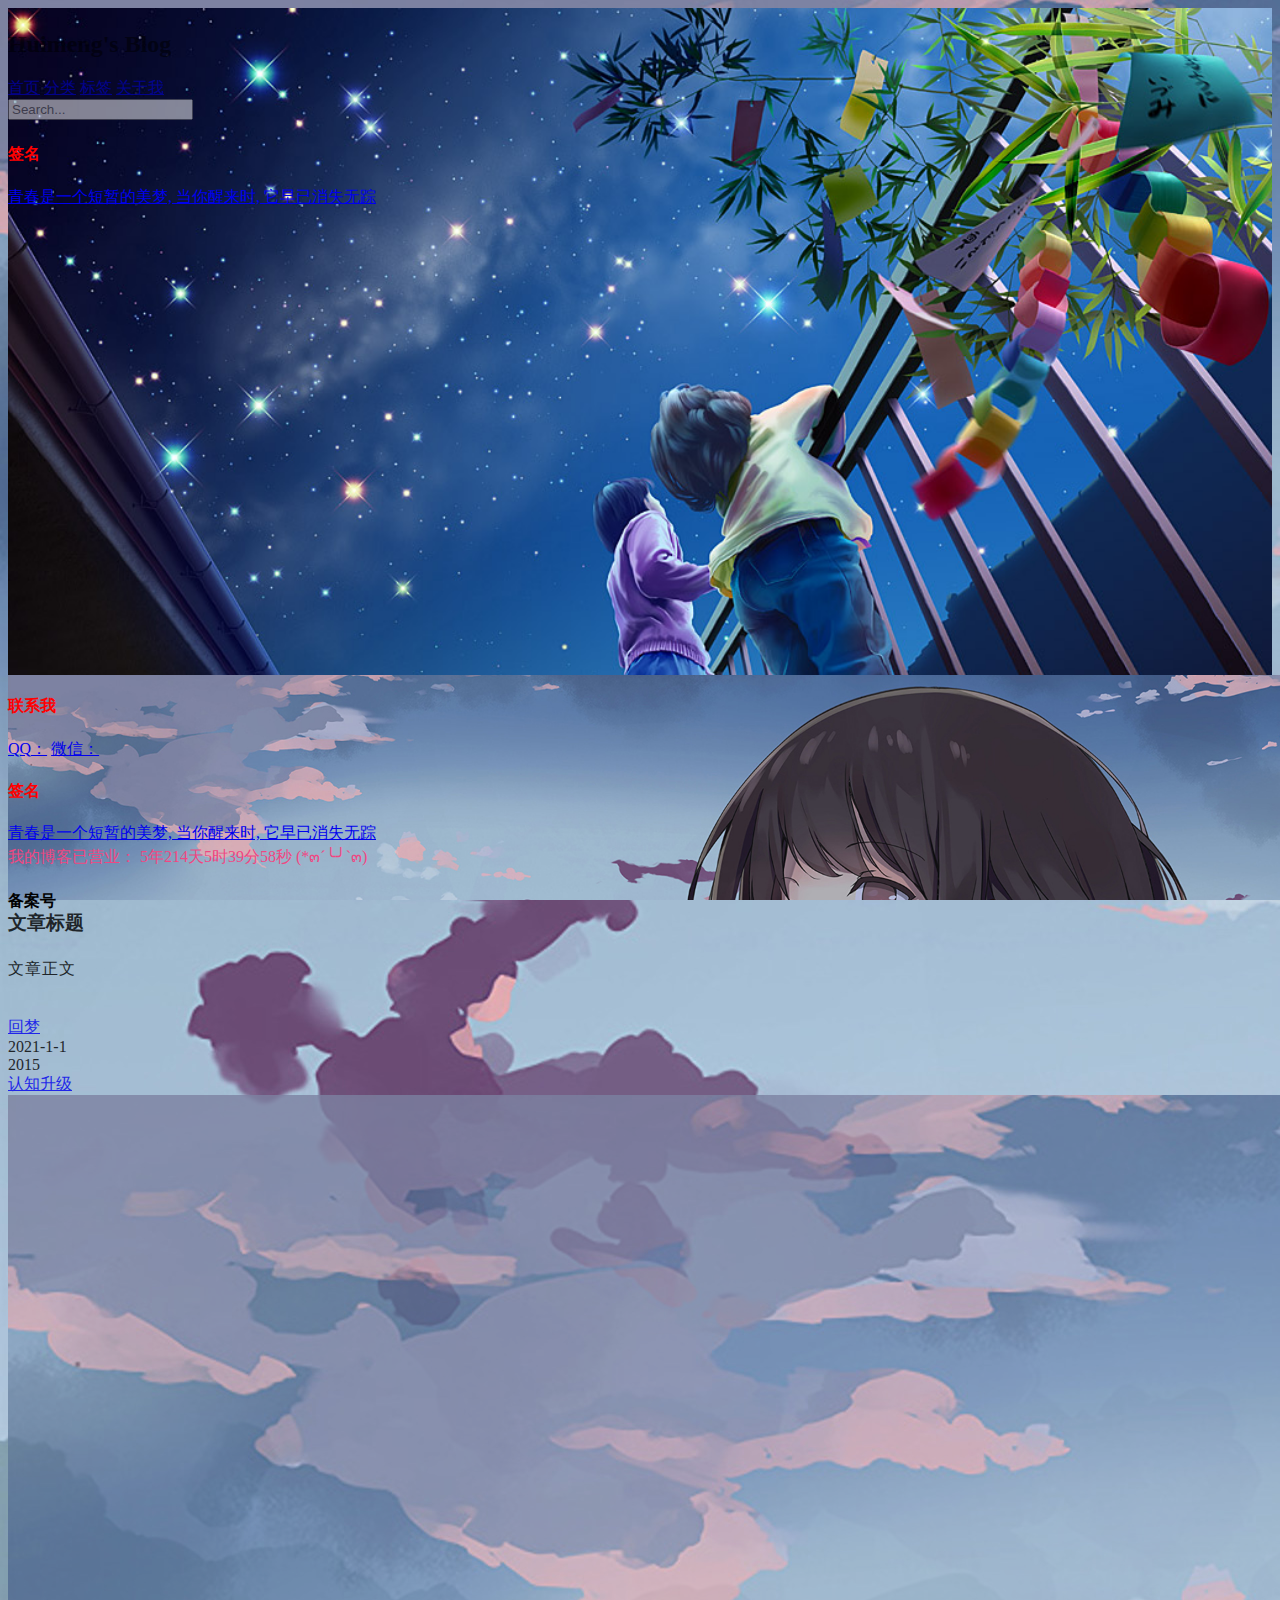
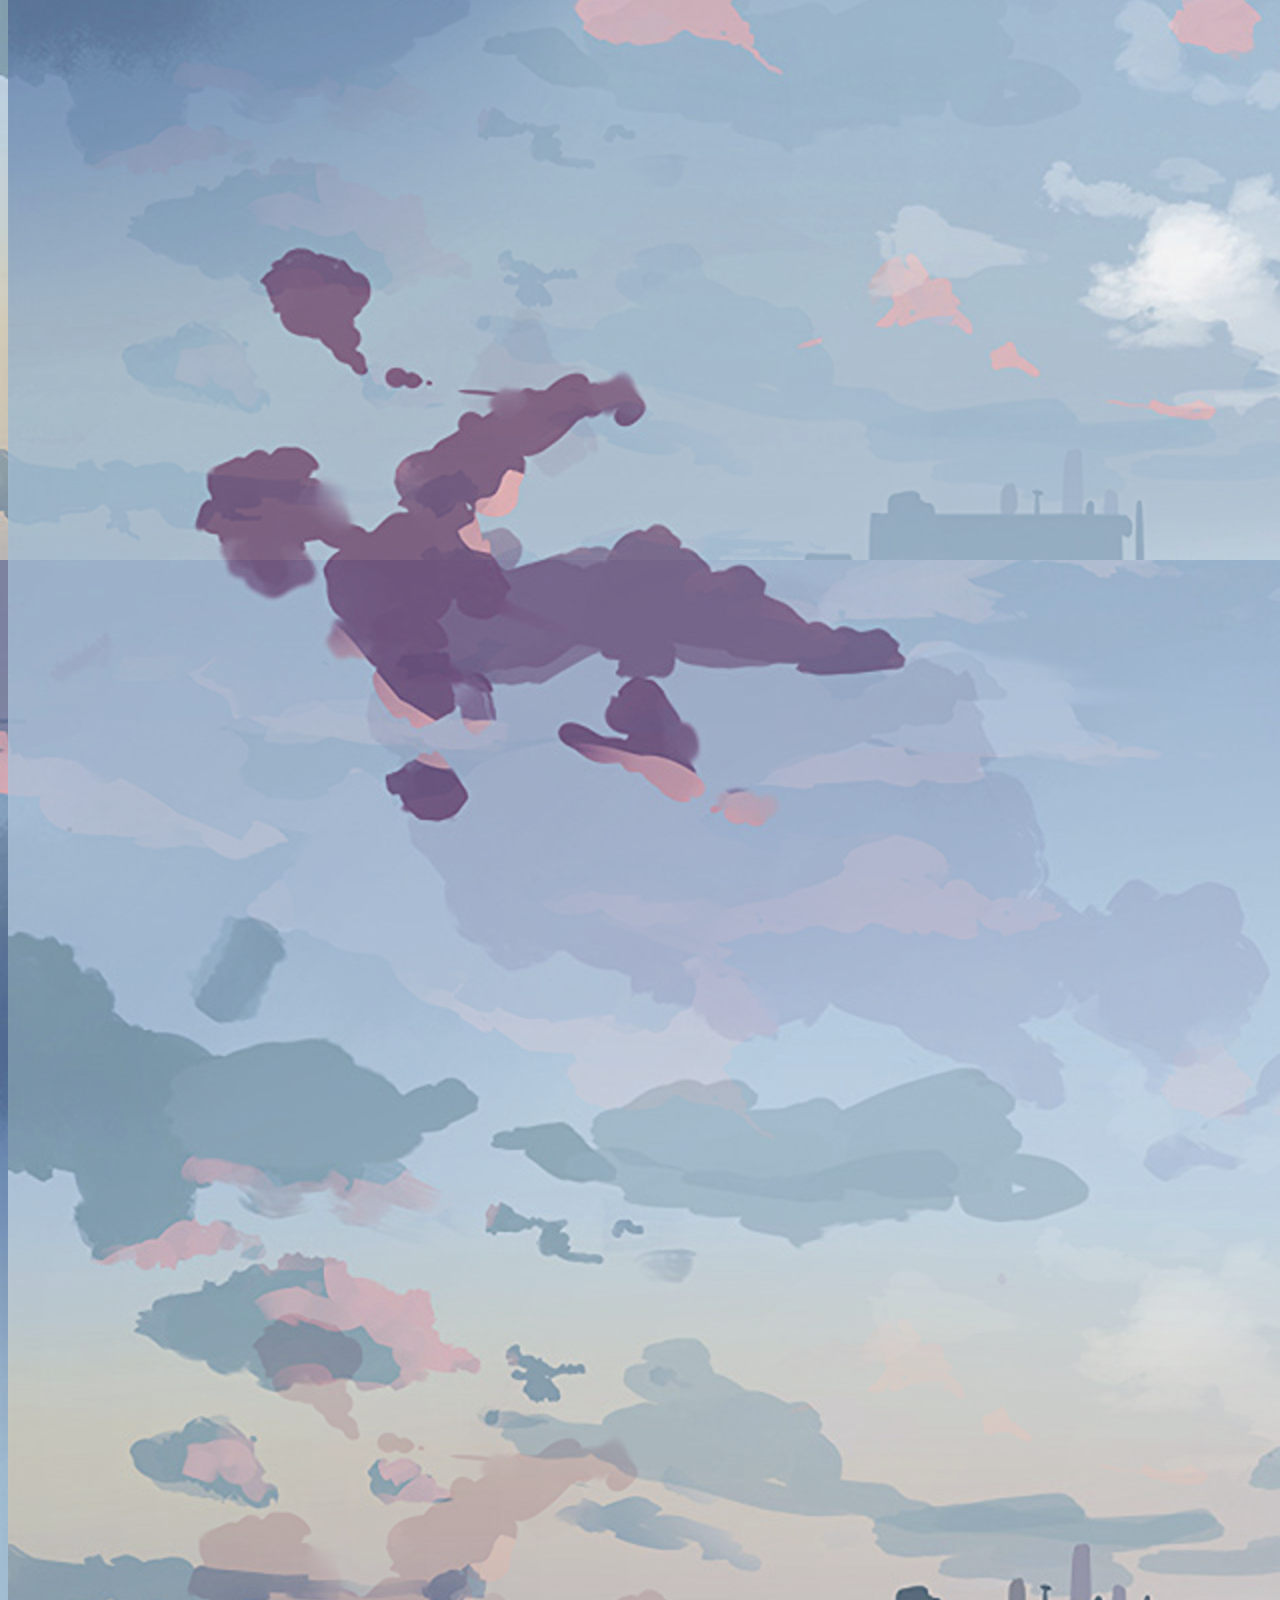
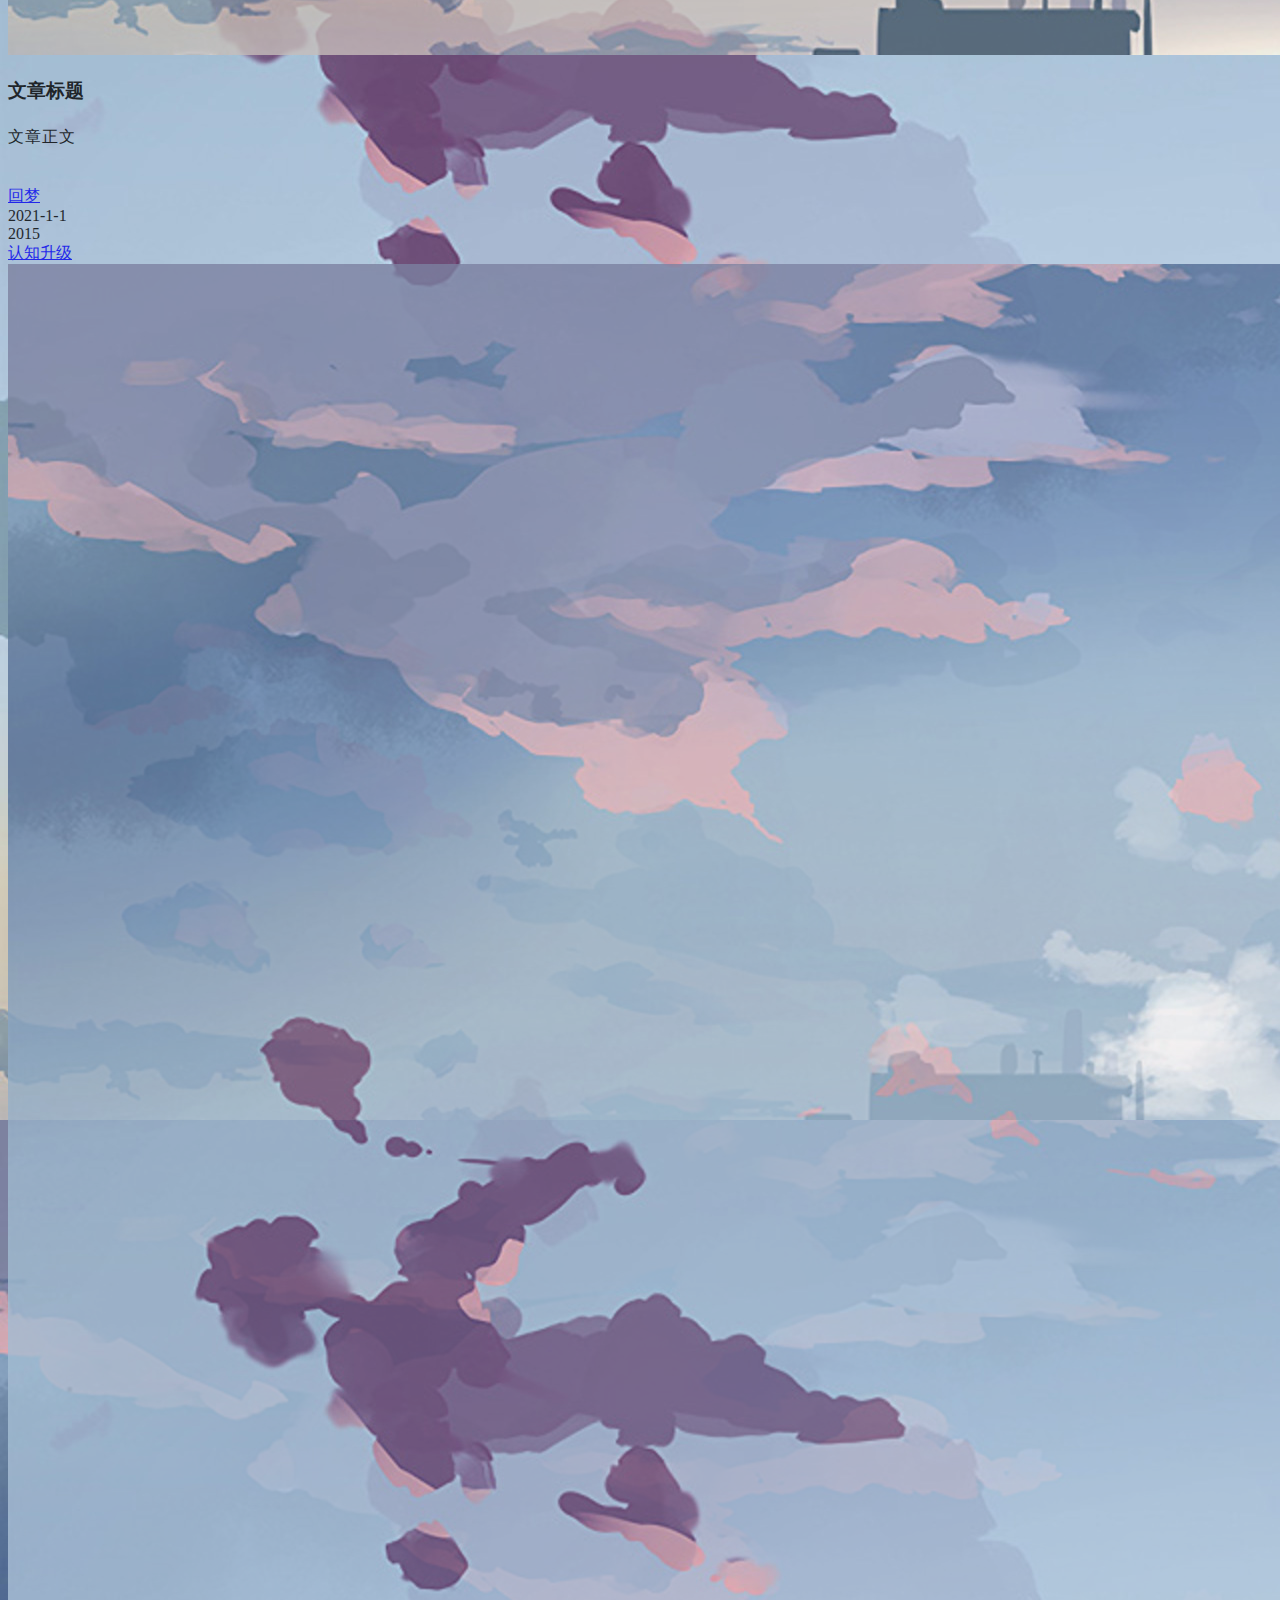
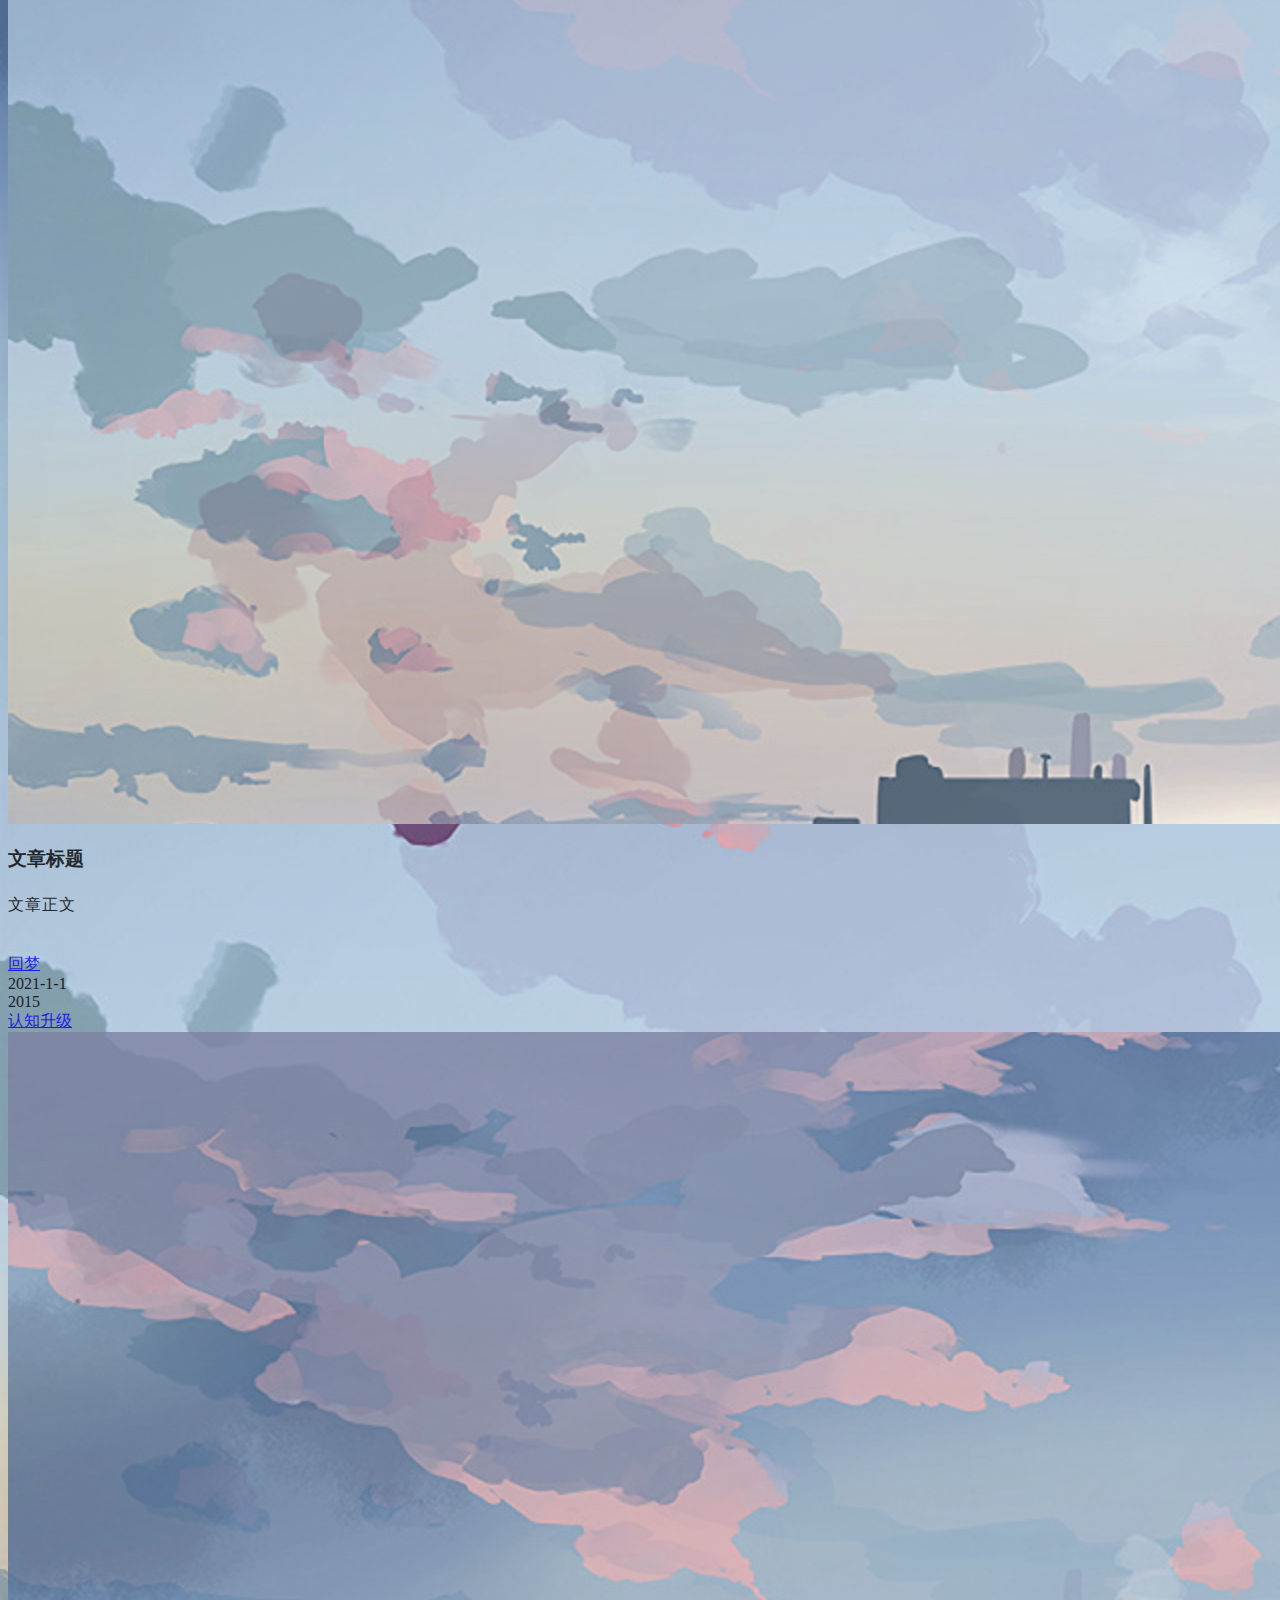
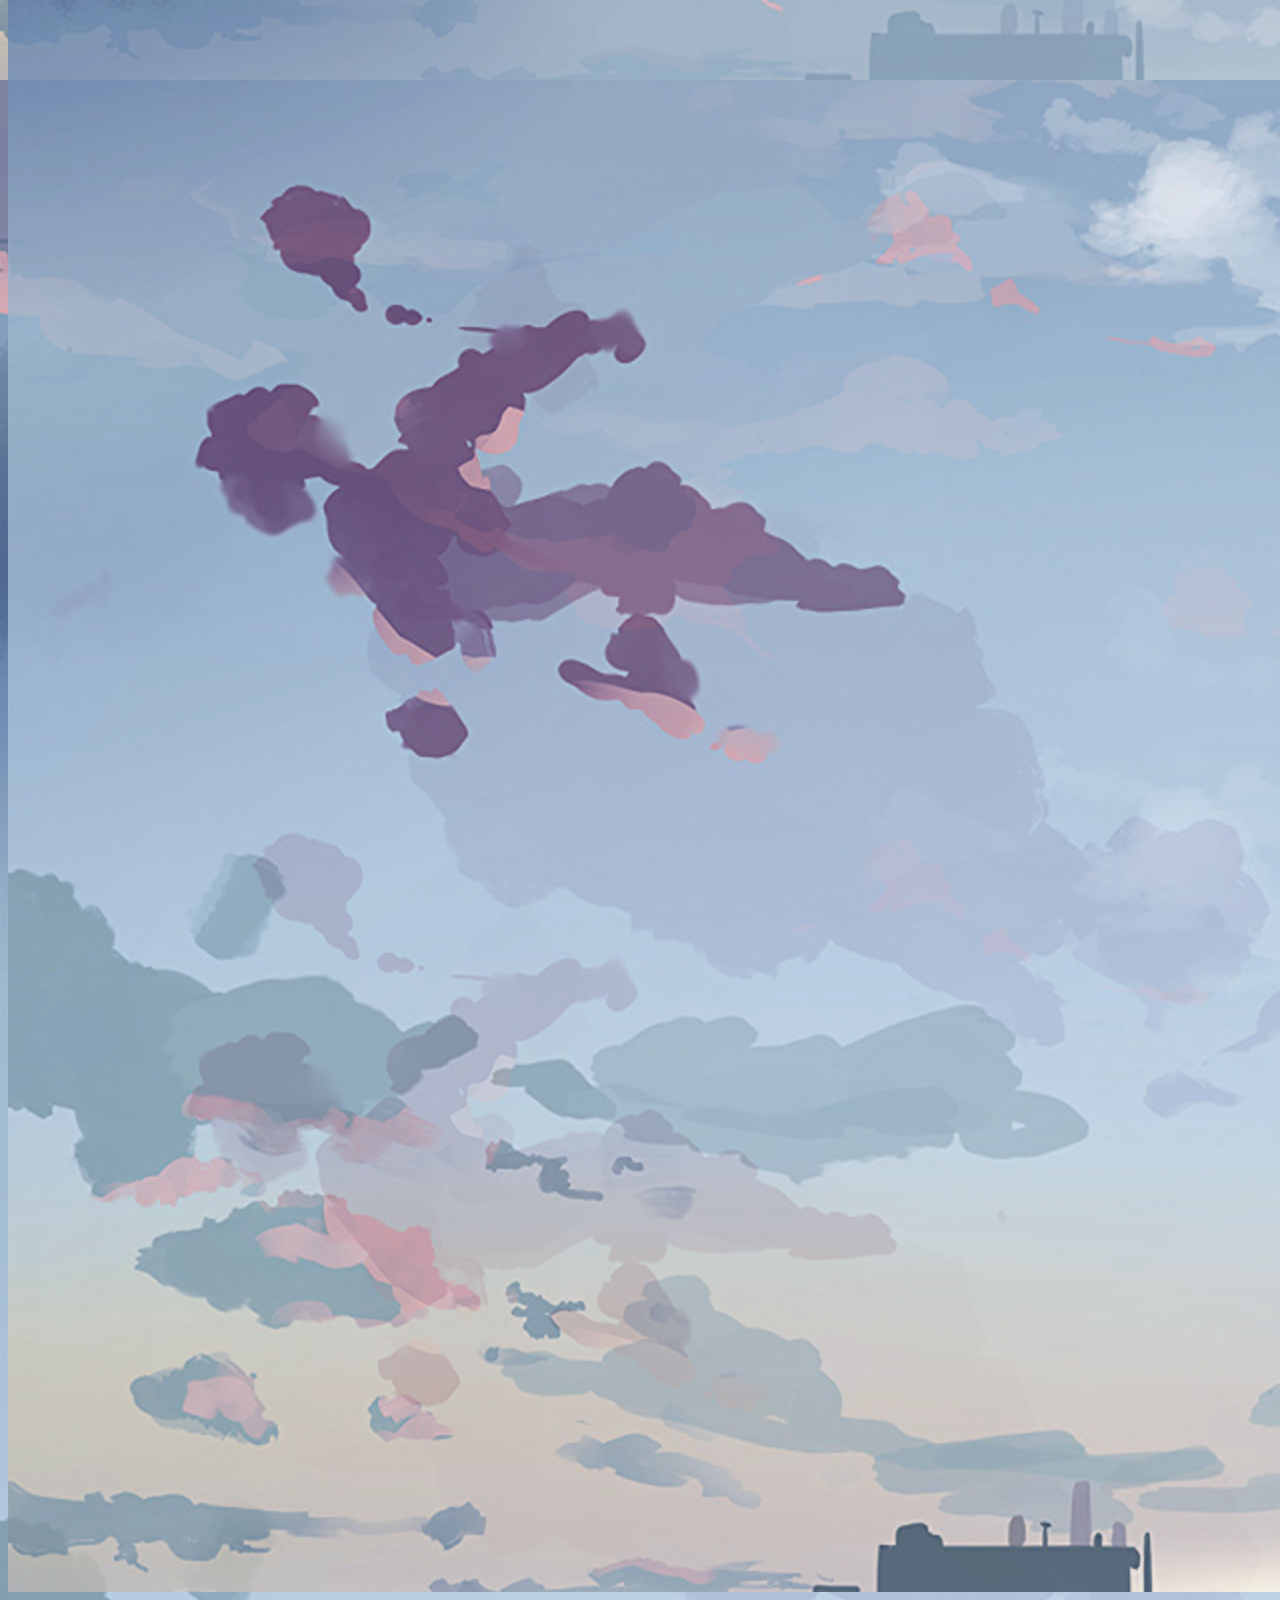
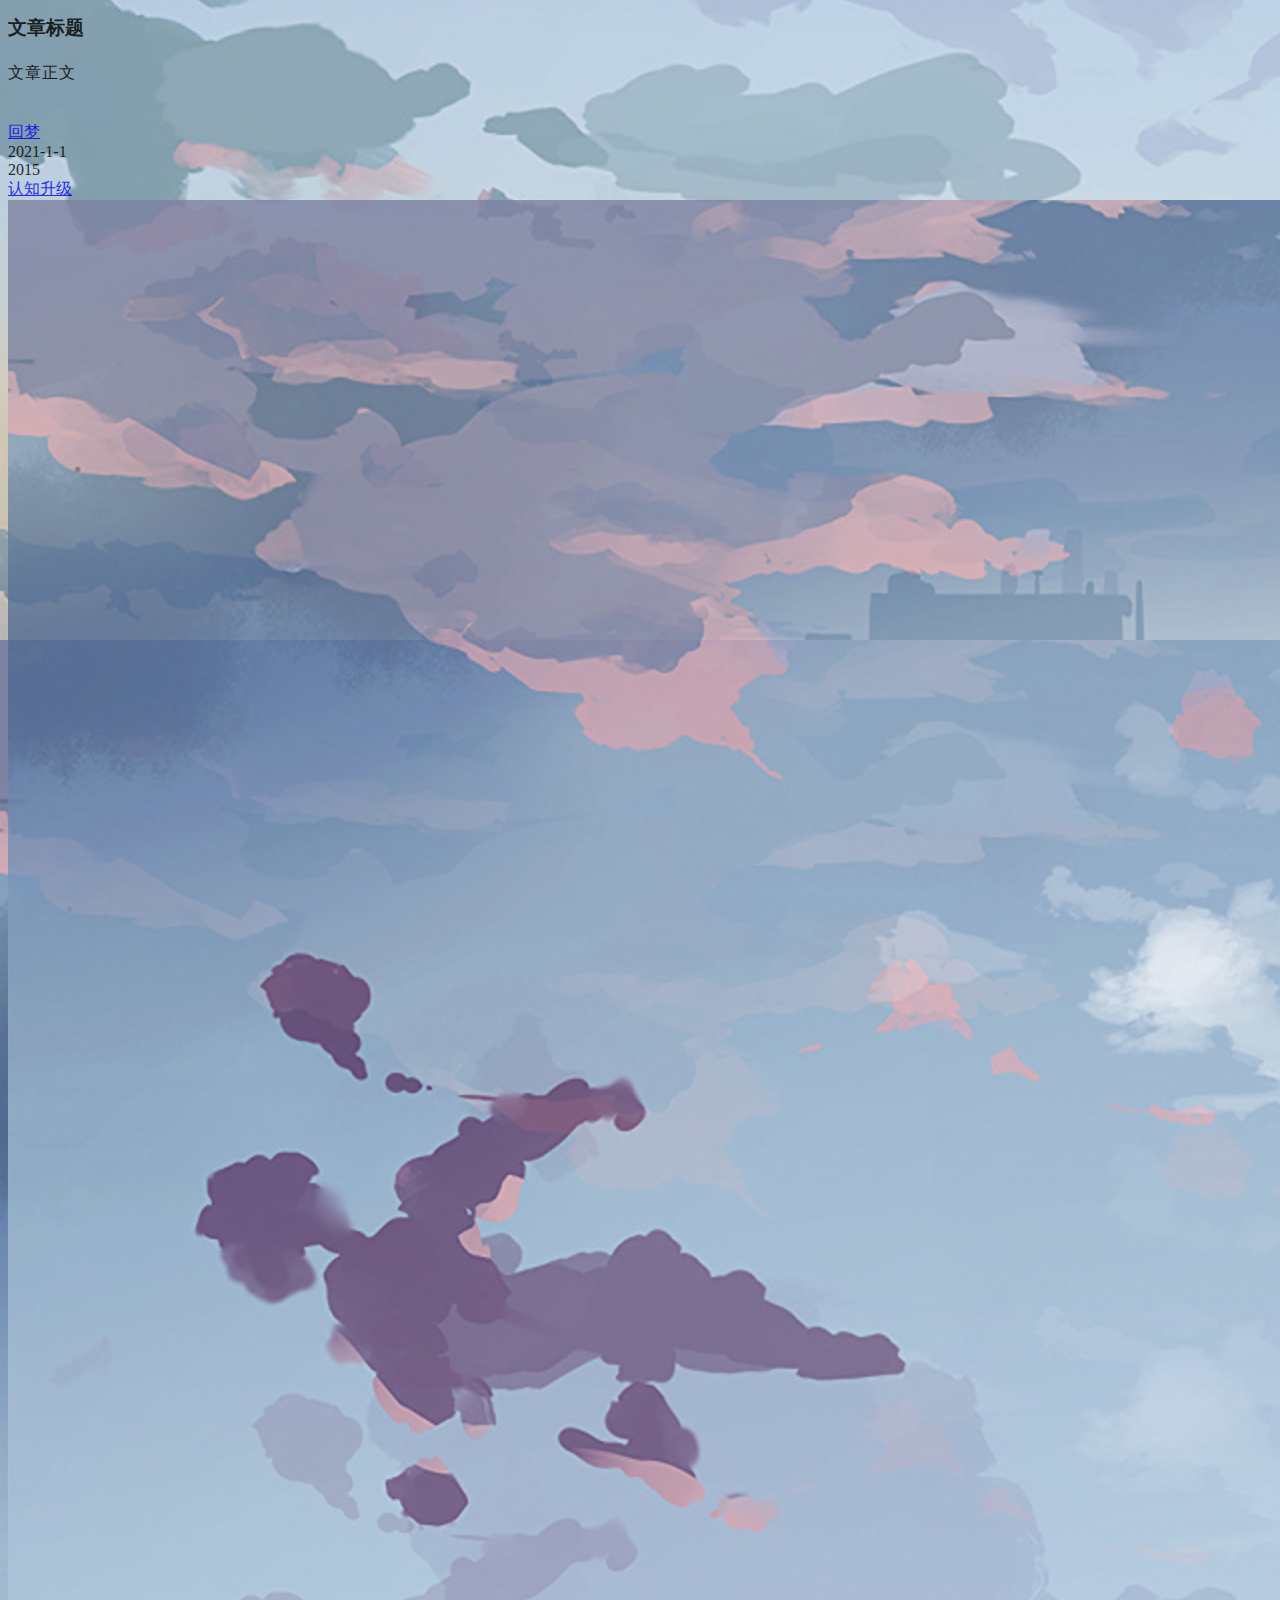
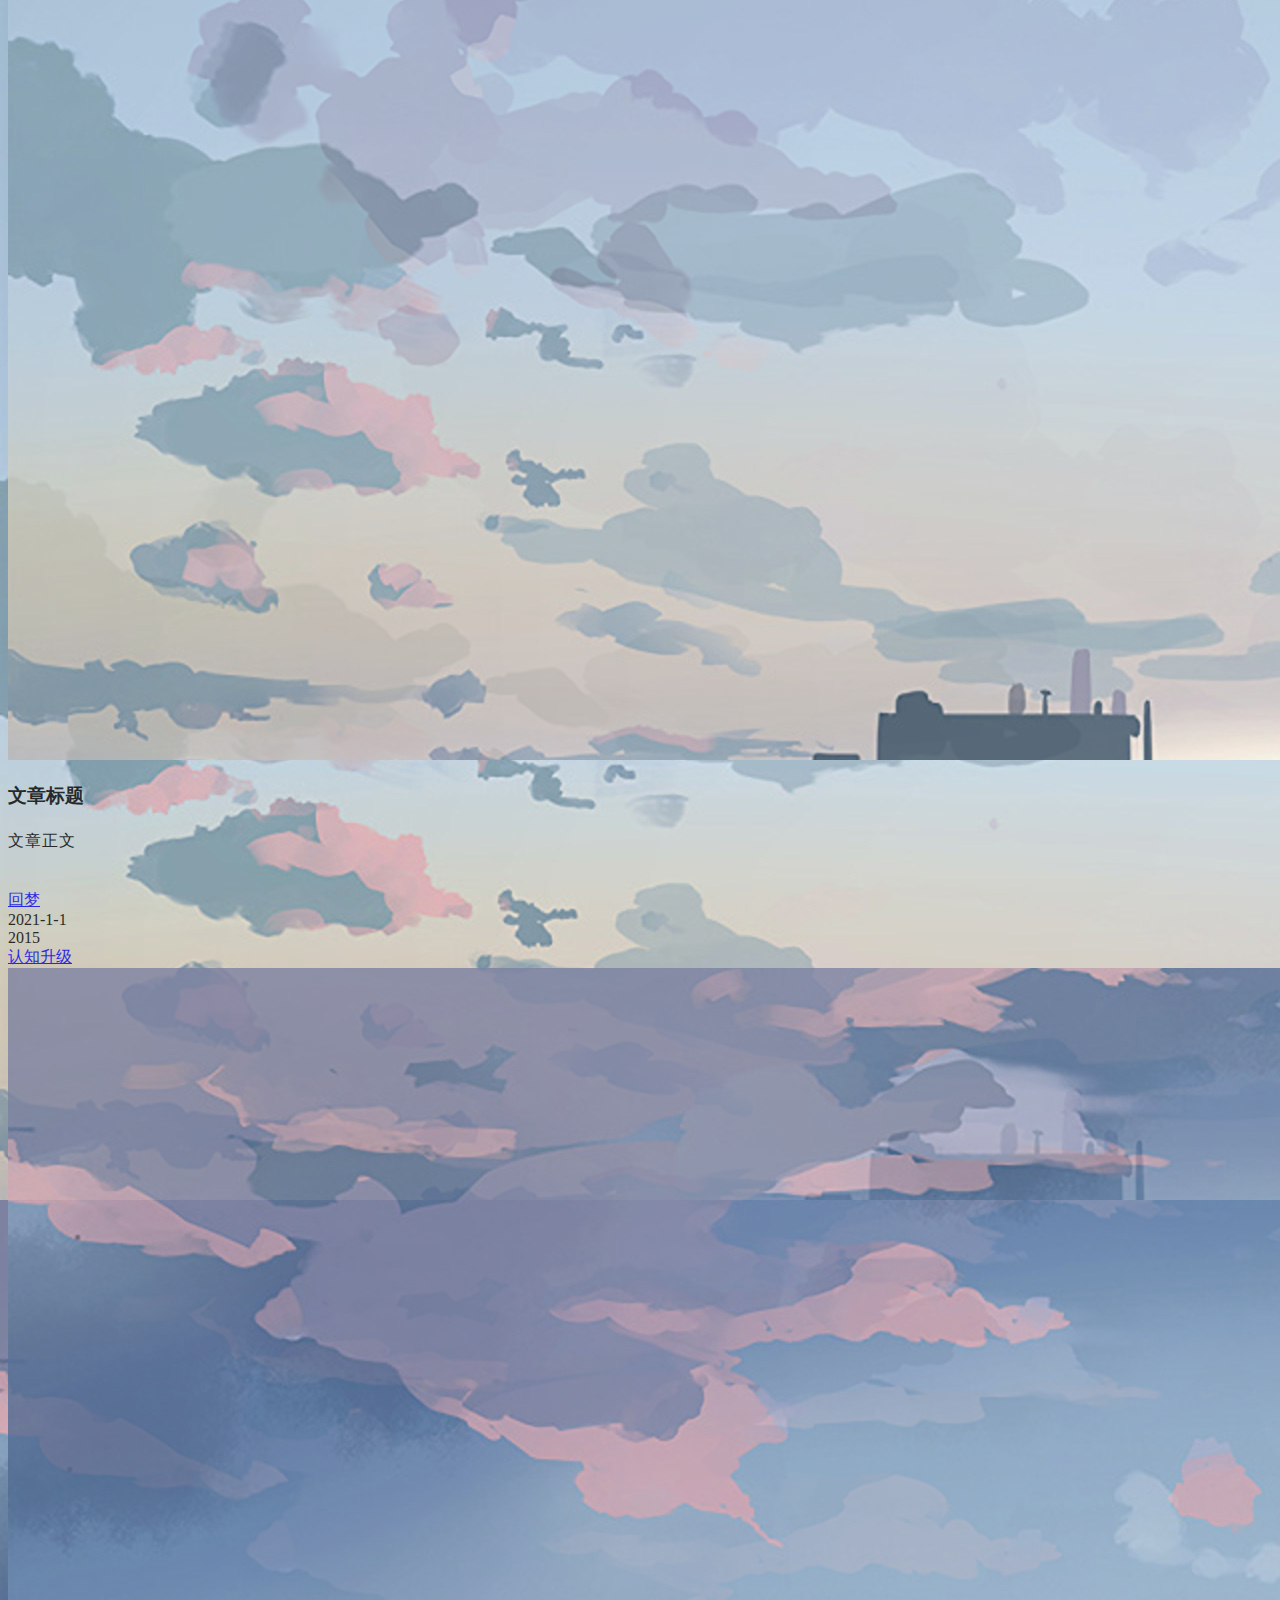
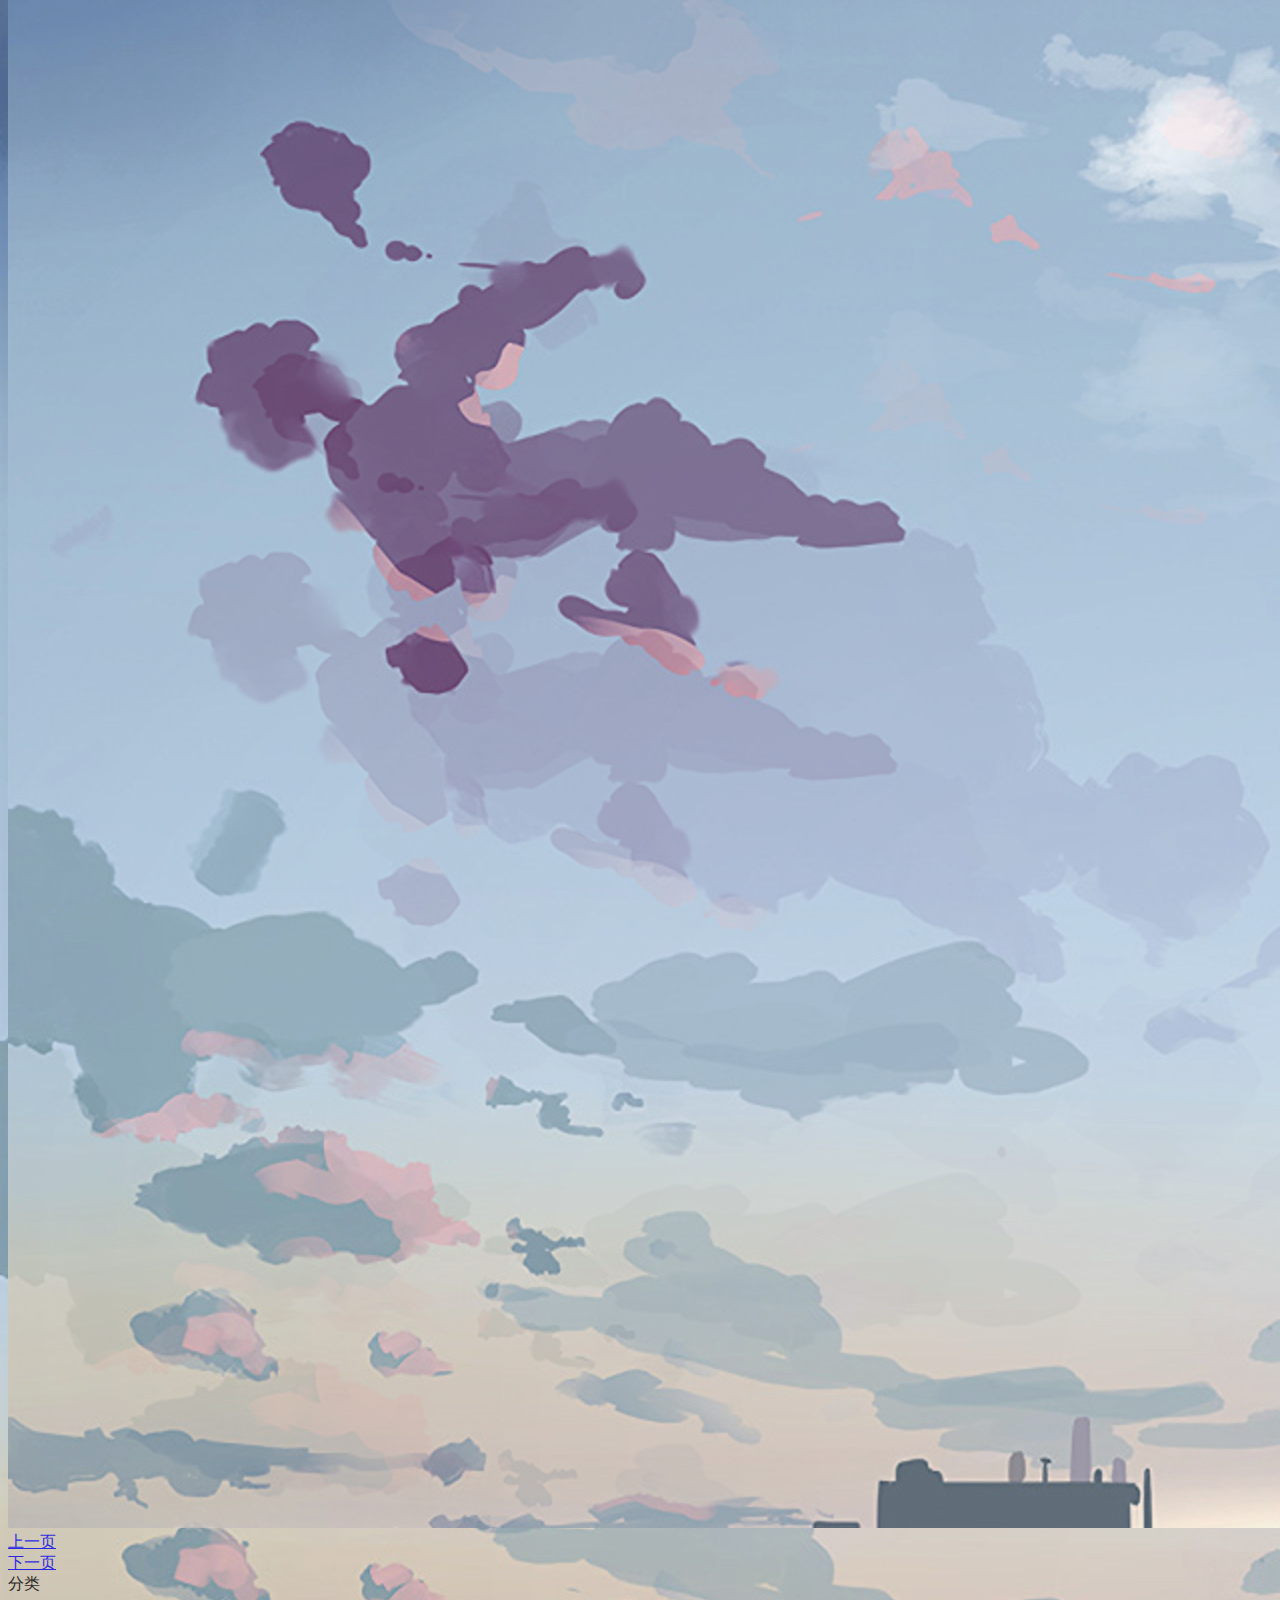
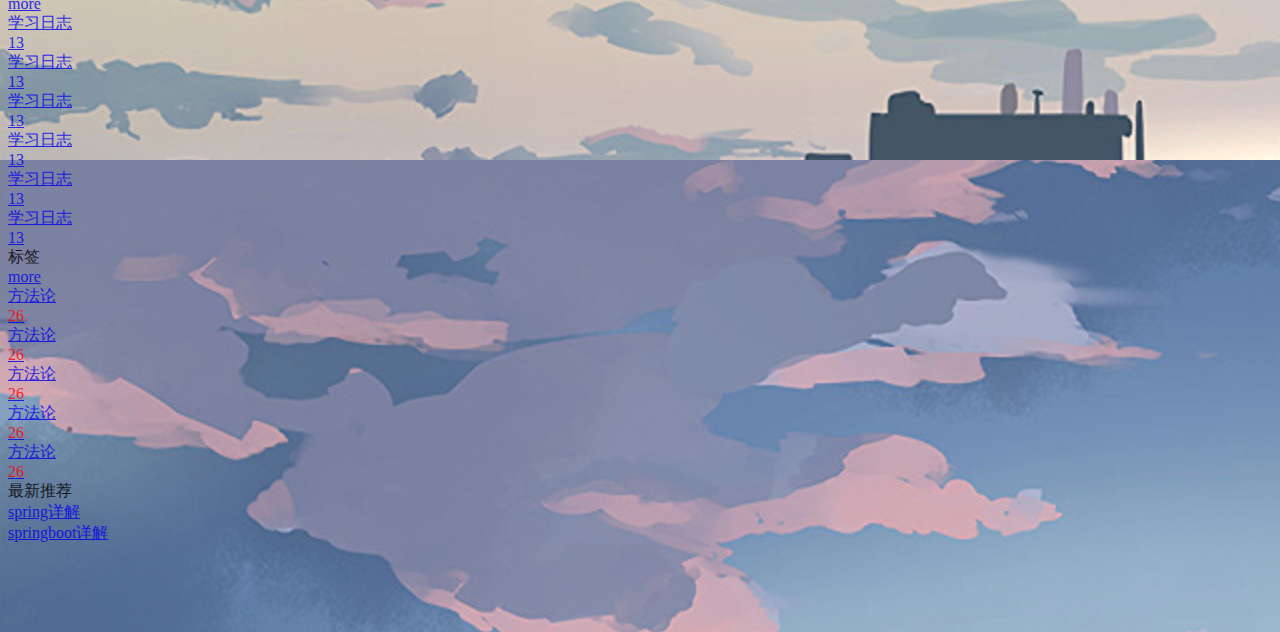
==== src/main/resources/templates/index.html @ b330fc22 "21/10/13commit" ====
<!DOCTYPE html>
<html lang="en" xmlns:th="http://www.w3.org/1999/xhtml">
<head>
    <meta charset="UTF-8">
    <title>首页</title>
    <link rel="stylesheet" href="https://cdn.jsdelivr.net/npm/semantic-ui@2.4.2/dist/semantic.min.css">
    <link rel="stylesheet" href="../static/css/me.css">
</head>
<body>

<!--导航栏部分-->
<!--<nav class="ui inverted attached segment m-passed-tb-min " style="opacity: 0.5">-->
<!--    <div class="ui transparent container">-->
<!--        <div class="ui inverted secondary stackable menu">-->
<!--            <h2 class="ui teal header item">Bolg</h2>-->
<!--            <a href="#" class="m-item item m-mobile-hide"><i class="home icon"></i>首页</a>-->
<!--            <a href="#" class="m-item item m-mobile-hide"><i class="idea icon"></i>分类</a>-->
<!--            <a href="#" class="m-item item m-mobile-hide"><i class="tags icon"></i>标签</a>-->
<!--            <a href="#" class="m-item item m-mobile-hide"><i class="info icon"></i>关于我</a>-->
<!--            <div class="right m-item item m-mobile-hide">-->
<!--                <div class="ui icon inverted transparent input">-->
<!--                    <input type="text" placeholder="Search...">-->
<!--                    <i class="search link icon"></i>-->
<!--                </div>-->
<!--            </div>-->
<!--        </div>-->
<!--    </div>-->
<!--    <a href="#" class="ui menu toggle black icon button m-top-right m-mobile-show">-->
<!--        <i class="sidebar icon"></i>-->
<!--    </a>-->
<!--</nav>-->



<!--上部-->
<div class="m-bg-class_outer" style="width: 100%;height: 750px">
        <div style="background: url('../static/images/bg.jpg') no-repeat;background-size: cover; width: 100%;height: 100%">
            <!--导航栏部分-->
            <nav class="ui inverted attached segment m-passed-tb-min " style="opacity: 0.5">
                <div class="ui transparent container">
                    <div class="ui inverted secondary stackable menu">
                        <h2 class="ui teal header item">Huimeng's Blog</h2>
                        <a href="#" class="m-item item m-mobile-hide"><i class="home icon"></i>首页</a>
                        <a href="#" class="m-item item m-mobile-hide"><i class="idea icon"></i>分类</a>
                        <a href="#" class="m-item item m-mobile-hide"><i class="tags icon"></i>标签</a>
                        <a href="#" class="m-item item m-mobile-hide"><i class="info icon"></i>关于我</a>
                        <div class="right m-item item m-mobile-hide">
                            <div class="ui icon inverted transparent input">
                                <input type="text" placeholder="Search...">
                                <i class="search link icon"></i>
                            </div>
                        </div>
                    </div>
                </div>
                <a href="#" class="ui menu toggle black icon button m-top-right m-mobile-show">
                    <i class="sidebar icon"></i>
                </a>
            </nav>
            <h4 class="ui inverted header m-margin-top-maxx  " style="color: red">签名</h4>
                <div class="ui inverted link list">
                    <a href="#" class=" m-font-size-title m-margin-top-maxx item">青春是一个短暂的美梦, 当你醒来时, 它早已消失无踪</a>
                </div>
        </div>
</div>



<!--中间部分-->
<div>
<!--    <div class="ui segment m-position-center">-->
<!--        <h2 style="color: red" class="m-position-center"><i class="bookmark icon"></i>最新文章</h2>-->
<!--    </div>-->
    <div class="ui  container m-passed-tb-large" style="opacity:0.8">
        <div class="ui stackable grid ">
            <!--左边博客内容-->
           <div class="eleven wide column">
               <!--head-->
                <div class="ui top attached segment m-position-center">
                    <h2 style="color: red" class="m-position-center"><i class="bookmark icon"></i>最新文章</h2>
                </div>
                <!--connent-->
               <div class="ui attached segment">
                    <div class="ui padded vertical segment">
                        <div class="ui mobile reversed stackable grid">
                            <div class="eleven wide column">
                                <h3 class="ui header">文章标题</h3>
                                <p class="m-text">文章正文</p>
                                <div class="ui stackable grid">
                                    <div class="eight wide column">
                                        <div class="ui horizontal link list">
                                            <div class="item">
                                                <img src="/static/images/footer.jpg" alt="" class="ui avatar image">
                                                <div class="content">
                                                    <a href="#" class="header">回梦</a>
                                                </div>
                                            </div>
                                            <div class="item">
                                                <i class="calendar icon"></i> 2021-1-1
                                            </div>
                                            <div class="item">
                                                <i class="eye icon"></i> 2015
                                            </div>
                                        </div>
                                    </div>
                                    <div class="right aligned five wide column m-padded-right-tiny">
                                        <a href="#" target="_blank" class="ui teal basic label  ">
                                            认知升级
                                        </a>
                                    </div>
                                </div>
                            </div>
                            <div class="five wide column">
                                <a href="#" target="_blank">
                                    <img src="../static/images/footer.jpg" alt="" class="ui rounded image">
                                </a>
                            </div>
                        </div>
                    </div>
               </div>
               <div class="ui attached segment">
                   <div class="ui padded vertical segment">
                       <div class="ui mobile reversed stackable grid">
                           <div class="eleven wide column">
                               <h3 class="ui header">文章标题</h3>
                               <p class="m-text">文章正文</p>
                               <div class="ui stackable grid">
                                   <div class="eight wide column">
                                       <div class="ui horizontal link list">
                                           <div class="item">
                                               <img src="/static/images/footer.jpg" alt="" class="ui avatar image">
                                               <div class="content">
                                                   <a href="#" class="header">回梦</a>
                                               </div>
                                           </div>
                                           <div class="item">
                                               <i class="calendar icon"></i> 2021-1-1
                                           </div>
                                           <div class="item">
                                               <i class="eye icon"></i> 2015
                                           </div>
                                       </div>
                                   </div>
                                   <div class="right aligned five wide column m-padded-right-tiny">
                                       <a href="#" target="_blank" class="ui teal basic label  ">
                                           认知升级
                                       </a>
                                   </div>
                               </div>
                           </div>
                           <div class="five wide column">
                               <a href="#" target="_blank">
                                   <img src="../static/images/footer.jpg" alt="" class="ui rounded image">
                               </a>
                           </div>
                       </div>
                   </div>
               </div>
               <div class="ui attached segment">
                   <div class="ui padded vertical segment">
                       <div class="ui mobile reversed stackable grid">
                           <div class="eleven wide column">
                               <h3 class="ui header">文章标题</h3>
                               <p class="m-text">文章正文</p>
                               <div class="ui stackable grid">
                                   <div class="eight wide column">
                                       <div class="ui horizontal link list">
                                           <div class="item">
                                               <img src="/static/images/footer.jpg" alt="" class="ui avatar image">
                                               <div class="content">
                                                   <a href="#" class="header">回梦</a>
                                               </div>
                                           </div>
                                           <div class="item">
                                               <i class="calendar icon"></i> 2021-1-1
                                           </div>
                                           <div class="item">
                                               <i class="eye icon"></i> 2015
                                           </div>
                                       </div>
                                   </div>
                                   <div class="right aligned five wide column m-padded-right-tiny">
                                       <a href="#" target="_blank" class="ui teal basic label  ">
                                           认知升级
                                       </a>
                                   </div>
                               </div>
                           </div>
                           <div class="five wide column">
                               <a href="#" target="_blank">
                                   <img src="../static/images/footer.jpg" alt="" class="ui rounded image">
                               </a>
                           </div>
                       </div>
                   </div>
               </div>
               <div class="ui attached segment">
                   <div class="ui padded vertical segment">
                       <div class="ui mobile reversed stackable grid">
                           <div class="eleven wide column">
                               <h3 class="ui header">文章标题</h3>
                               <p class="m-text">文章正文</p>
                               <div class="ui stackable grid">
                                   <div class="eight wide column">
                                       <div class="ui horizontal link list">
                                           <div class="item">
                                               <img src="/static/images/footer.jpg" alt="" class="ui avatar image">
                                               <div class="content">
                                                   <a href="#" class="header">回梦</a>
                                               </div>
                                           </div>
                                           <div class="item">
                                               <i class="calendar icon"></i> 2021-1-1
                                           </div>
                                           <div class="item">
                                               <i class="eye icon"></i> 2015
                                           </div>
                                       </div>
                                   </div>
                                   <div class="right aligned five wide column m-padded-right-tiny">
                                       <a href="#" target="_blank" class="ui teal basic label  ">
                                           认知升级
                                       </a>
                                   </div>
                               </div>
                           </div>
                           <div class="five wide column">
                               <a href="#" target="_blank">
                                   <img src="../static/images/footer.jpg" alt="" class="ui rounded image">
                               </a>
                           </div>
                       </div>
                   </div>
               </div>
               <div class="ui attached segment">
                   <div class="ui padded vertical segment">
                       <div class="ui mobile reversed stackable grid">
                           <div class="eleven wide column">
                               <h3 class="ui header">文章标题</h3>
                               <p class="m-text">文章正文</p>
                               <div class="ui stackable grid">
                                   <div class="eight wide column">
                                       <div class="ui horizontal link list">
                                           <div class="item">
                                               <img src="/static/images/footer.jpg" alt="" class="ui avatar image">
                                               <div class="content">
                                                   <a href="#" class="header">回梦</a>
                                               </div>
                                           </div>
                                           <div class="item">
                                               <i class="calendar icon"></i> 2021-1-1
                                           </div>
                                           <div class="item">
                                               <i class="eye icon"></i> 2015
                                           </div>
                                       </div>
                                   </div>
                                   <div class="right aligned five wide column m-padded-right-tiny">
                                       <a href="#" target="_blank" class="ui teal basic label  ">
                                           认知升级
                                       </a>
                                   </div>
                               </div>
                           </div>
                           <div class="five wide column">
                               <a href="#" target="_blank">
                                   <img src="../static/images/footer.jpg" alt="" class="ui rounded image">
                               </a>
                           </div>
                       </div>
                   </div>
               </div>
               <!--footer-->
               <div class="ui button attached segment">
                    <div class="ui middle aligned two column stackable grid">
                        <div class="column">
                            <a href="#" class="ui mini teal basic button">上一页</a>
                        </div>
                        <div class="column">
                            <a href="#" class="ui mini teal basic button">下一页</a>
                        </div>
                    </div>
               </div>
           </div>

            <!-- 右边top-->
           <div class="five wide column">
                <!--分类-->
                <div class="ui segments">
                    <div class="ui secondary segment">
                        <div class="ui two column stackable grid">
                            <div class="column">
                                <i class="idea icon"></i> 分类
                            </div>
                            <div class="right aligned column">
                                 <a href="#" target="_blank">more<i class="angle double right icon"></i></a>
                            </div>
                        </div>
                    </div>
                    <div class="ui teal segment">
                        <div class="ui fluid vertical menu">
                            <a href="#" class="item">
                                学习日志
                                <div class="ui teal basic left pointing label">
                                    13
                                </div>
                            </a>
                            <a href="#" class="item">
                                学习日志
                                <div class="ui teal basic left pointing label">
                                    13
                                </div>
                            </a>
                            <a href="#" class="item">
                                学习日志
                                <div class="ui teal basic left pointing label">
                                    13
                                </div>
                            </a>
                            <a href="#" class="item">
                                学习日志
                                <div class="ui teal basic left pointing label">
                                    13
                                </div>
                            </a>
                            <a href="#" class="item">
                                学习日志
                                <div class="ui teal basic left pointing label">
                                    13
                                </div>
                            </a>
                            <a href="#" class="item">
                                学习日志
                                <div class="ui teal basic left pointing label">
                                    13
                                </div>
                            </a>
                        </div>
                    </div>
                </div>
                <!--标签-->
                <div class="ui segments">
                    <div class="ui secondary segment">
                        <div class="ui two column stackable grid">
                            <div class="column">
                                <i class="tags icon"></i>标签
                            </div>
                            <div class="right aligned column">
                                <a href="#" target="_blank">more<i class="angle double right icon"></i></a>
                            </div>
                        </div>
                    </div>
                    <div class="ui teal segment">
                        <a href="#" target="_blank" class="ui teal basic left pointing label m-margin-tb-tiny">
                            方法论 <div class="detail" style="color: red">26</div>
                        </a>
                        <a href="#" target="_blank" class="ui teal basic left pointing label m-margin-tb-tiny">
                            方法论 <div class="detail" style="color: red">26</div>
                        </a>
                        <a href="#" target="_blank" class="ui teal basic left pointing label m-margin-tb-tiny">
                            方法论 <div class="detail" style="color: red">26</div>
                        </a>
                        <a href="#" target="_blank" class="ui teal basic left pointing label m-margin-tb-tiny">
                            方法论 <div class="detail" style="color: red">26</div>
                        </a>
                        <a href="#" target="_blank" class="ui teal basic left pointing label m-margin-tb-tiny ">
                            方法论 <div class="detail" style="color: red">26</div>
                        </a>
                    </div>
                </div>
                <!--最新推荐-->
                <div class="ui segments">
                    <div class="ui secondary segment">
                        <i class="bookmark icon"></i>最新推荐
                    </div>
                    <div class="ui segment">
                        <a href="#" target="_blank">spring详解</a>
                    </div>
                    <div class="ui segment">
                        <a href="#" target="_blank">springboot详解</a>
                    </div>
               </div>
           </div>
        </div>
    </div>
</div>
<!--导航栏底部footer-->
<footer class="ui inverted vertical m-footer-position segment  " style="background:url('../static/images/footer.jpg')no-repeat;background-size: cover;width: 100%;height:25%">
            <div class="ui center aligned container">
                <div class="ui stackable grid ">
                    <div class="four wide column">
                        <h4 class="ui inverted header" style="color: red">联系我</h4>
                        <div class="ui inverted link list">
                            <a href="#" class="item">QQ：</a>
                            <a href="#" class="item">微信：</a>
                        </div>
                    </div>
                    <div class="eight wide column">
                        <h4 class="ui inverted header" style="color: red">签名</h4>
                        <div class="ui inverted link list">
                            <a href="#" class="item">青春是一个短暂的美梦, 当你醒来时, 它早已消失无踪</a>
                        </div>
                    </div>
                    <div class="four wide column">
                        <div style="color: #f04782;" class="ui center inverted m-text-thin m-text-spaced">
                            我的博客已营业：
                            <span id="htmer_time" class="item m-text-thin"></span> (*๓´╰╯`๓)
                        </div>
                    </div>
                </div>
                <div class="ui inverted section divider m-position-footer-button"></div>
                <h4 class="m-position-footer-center">备案号</h4>
            </div>
</footer>
<script>
    // 运行时间统计
    function secondToDate(second) {
        if (!second) {
            return 0;
        }
        var time = new Array(0, 0, 0, 0, 0);
        if (second >= 365 * 24 * 3600) {
            time[0] = parseInt(second / (365 * 24 * 3600));
            second %= 365 * 24 * 3600;
        }
        if (second >= 24 * 3600) {
            time[1] = parseInt(second / (24 * 3600));
            second %= 24 * 3600;
        }
        if (second >= 3600) {
            time[2] = parseInt(second / 3600);
            second %= 3600;
        }
        if (second >= 60) {
            time[3] = parseInt(second / 60);
            second %= 60;
        }
        if (second > 0) {
            time[4] = second;
        }
        return time;
    }
    function setTime() {
        /*此处为网站的创建时间*/
        var create_time = Math.round(new Date(Date.UTC(2020, 11, 25, 15, 15, 15)).getTime() / 1000);
        var timestamp = Math.round((new Date().getTime() + 8 * 60 * 60 * 1000) / 1000);
        currentTime = secondToDate((timestamp - create_time));
        currentTimeHtml = currentTime[0] + '年' + currentTime[1] + '天'
            + currentTime[2] + '时' + currentTime[3] + '分' + currentTime[4]
            + '秒';
        document.getElementById("htmer_time").innerHTML = currentTimeHtml;
    }
    setInterval(setTime, 1000);
</script>
<script src="https://code.jquery.com/jquery-3.1.1.min.js"></script>
<script src="https://cdn.jsdelivr.net/npm/semantic-ui@2.4.2/dist/semantic.min.js"></script>
<script>
    $('.menu.toggle').click(function () {
        $('.m-item').toggleClass('m-mobile-hide');
    });
</script>
</body>
</html>
---- src/main/resources/static/css/me.css ----
body{
    background: url("../images/footer.jpg");
}
.m-passed-tb-min{
    padding-top: 0.2em !important;
    padding-bottom: 0.2em !important;
}
.m-passed-tb-massive{
    padding-top: 1em !important;
    padding-bottom: 0em !important;
}

.m-passed-tb-large{
    padding-top: 5em !important;
    padding-bottom: 5em !important;
}
.m-position-footer-button{
    padding-bottom: 0.5px !important
}
.m-position-center{
    padding-left: 40%;
}
.m-padded-lr{
    padding-right: 4em !important;
    padding-left: 4em !important;
}
.m-bg{
    width: 100%;
    height: 650px;
    object-fit: cover;
}

.m-position-button-left{
    padding-left: 1em !important;
}
.m-position-button-right{
    padding-right: 1em !important;
}
.m-padded-tiny{
    padding:0.1em !important;
}
.m-padded-right-tiny{
    padding-right: 1px !important;
    padding-bottom: 0 !important;
}
/*displace*/
/*文字处于一行*/
.m-inline-block{
    display: inline-block !important;
}
/*文字设置*/
.m-text {
    font-weight: 300 !important;
    letter-spacing: 1px !important;
    line-height: 1.8 !important;
}
/*---margin外部间隔----*/
.m-margin-tb-tiny{
    margin-top: 0.3em !important;
    margin-bottom: 0.3em !important;
}
.m-footer-position{
    position: absolute;
    bottom: 0 !important;
}
/*导航栏缩略位置*/
.m-top-right{
    position: absolute;
    top: 0;
    right: 0;
}
/*导航栏隐藏*/
.m-mobile-show{
    display: none !important;
}
@media screen and (max-width: 768px){
    .m-mobile-hide{
        display: none !important;
    }
    .m-mobile-show{
        display: block !important;
    }
    .m-padded-lr{
        padding-right: 0em !important;
        padding-left: 0em !important;
    }
}
/*container大小*/
.m-container{
    max-width:60em !important;
    margin: auto !important;
}
.m-container-large{
    max-width: 75em !important;
    margin: auto !important;
}
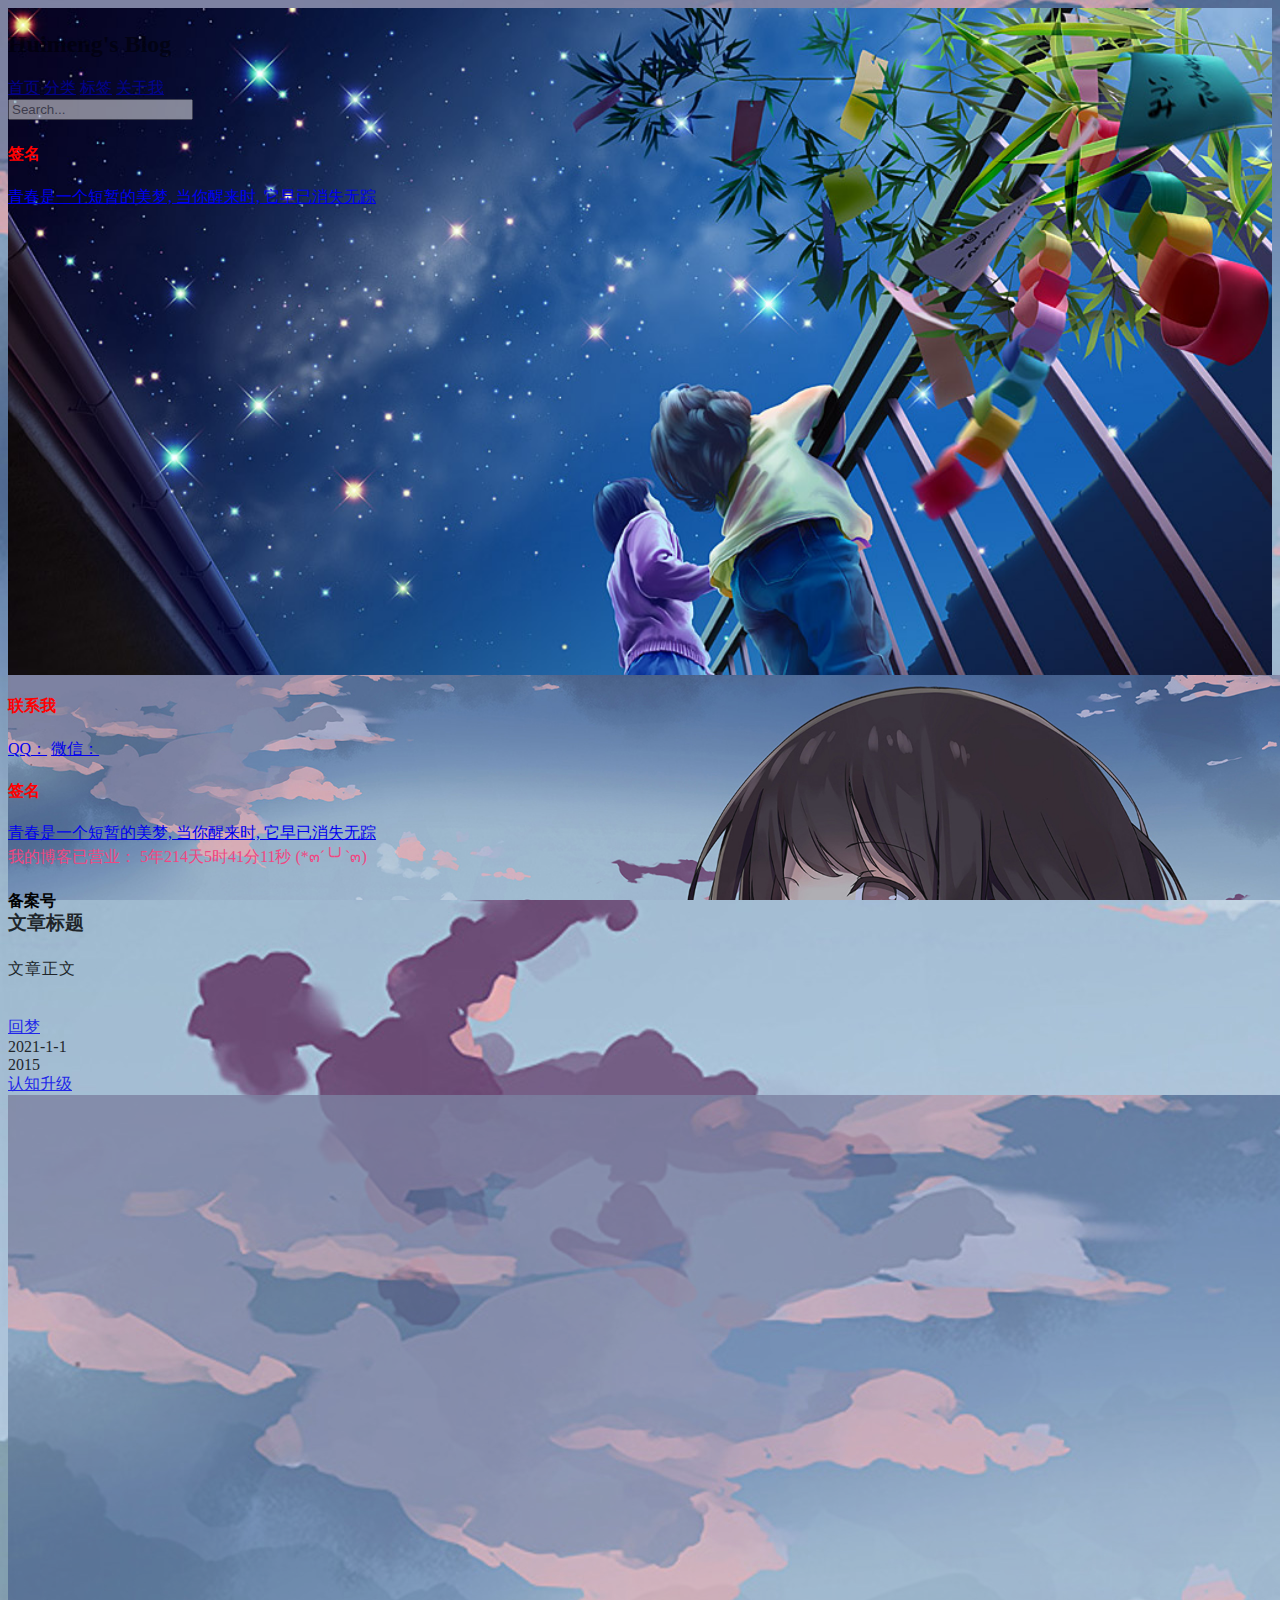
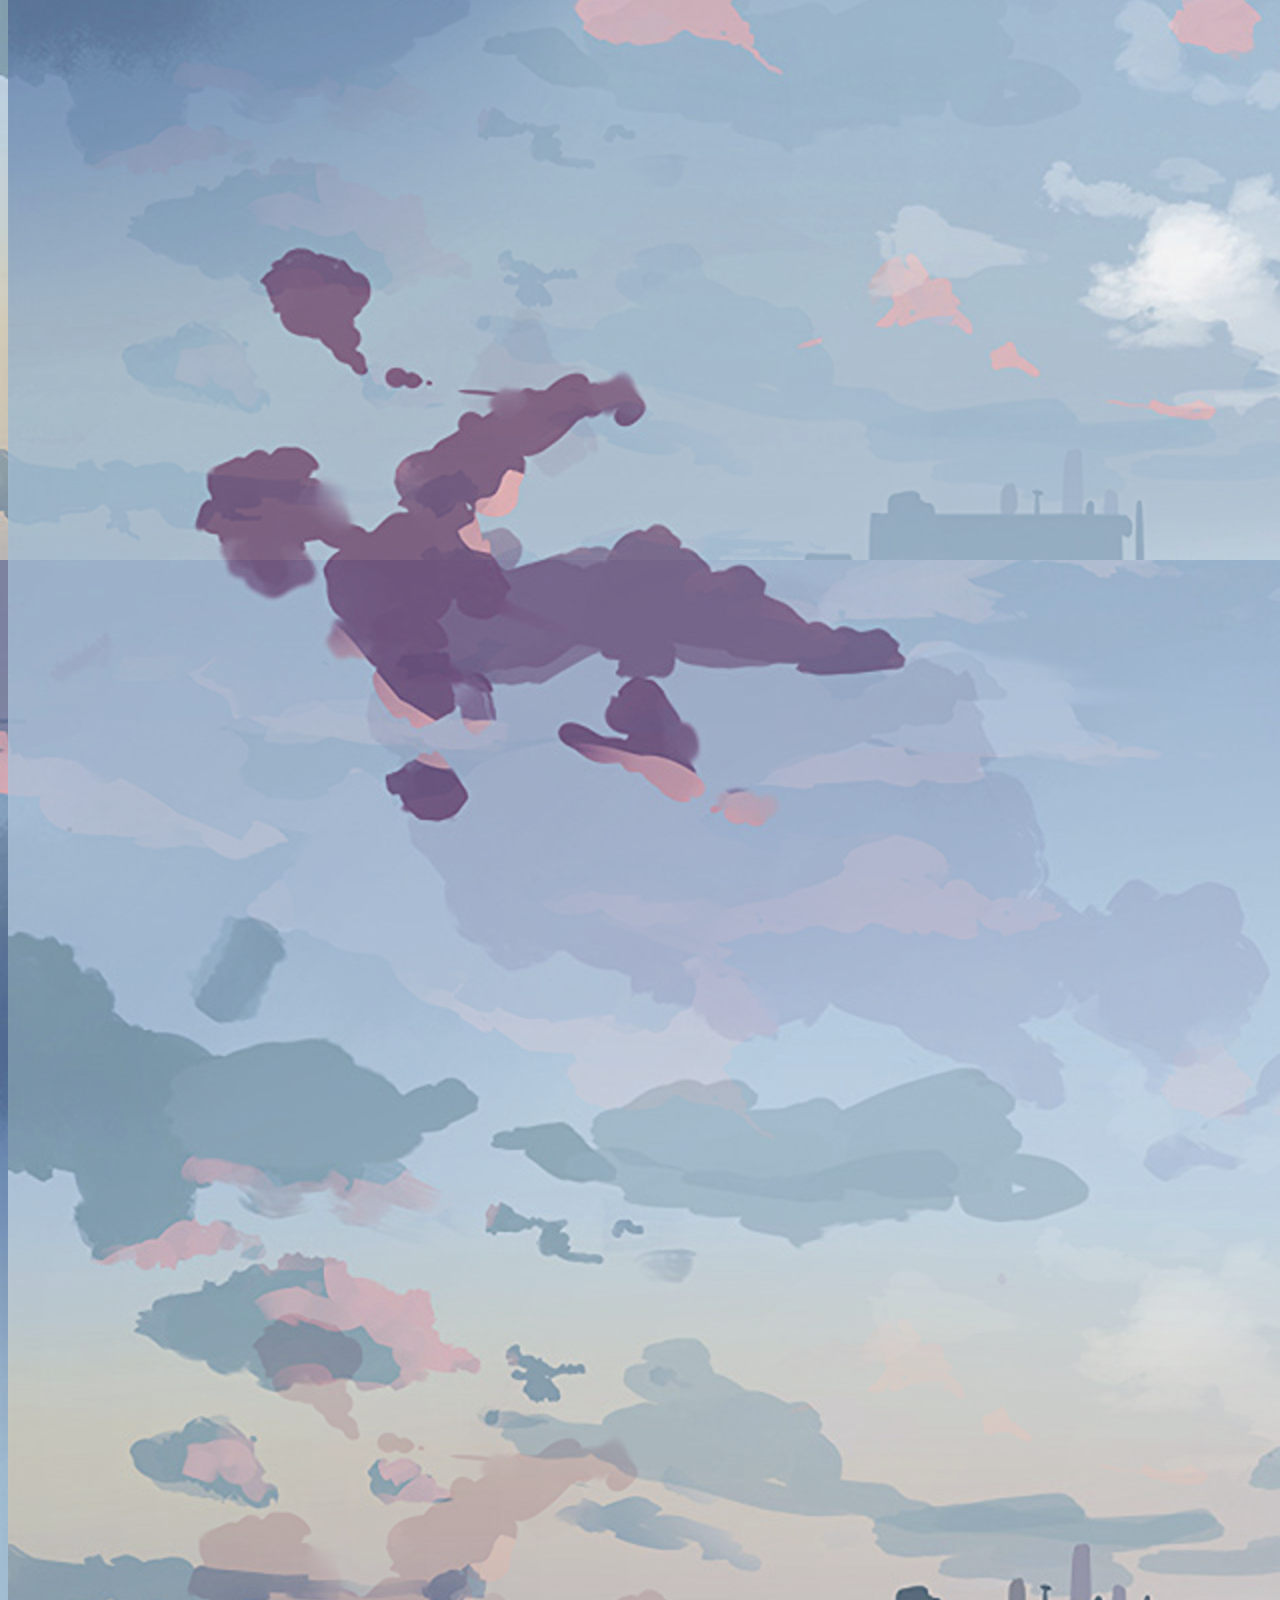
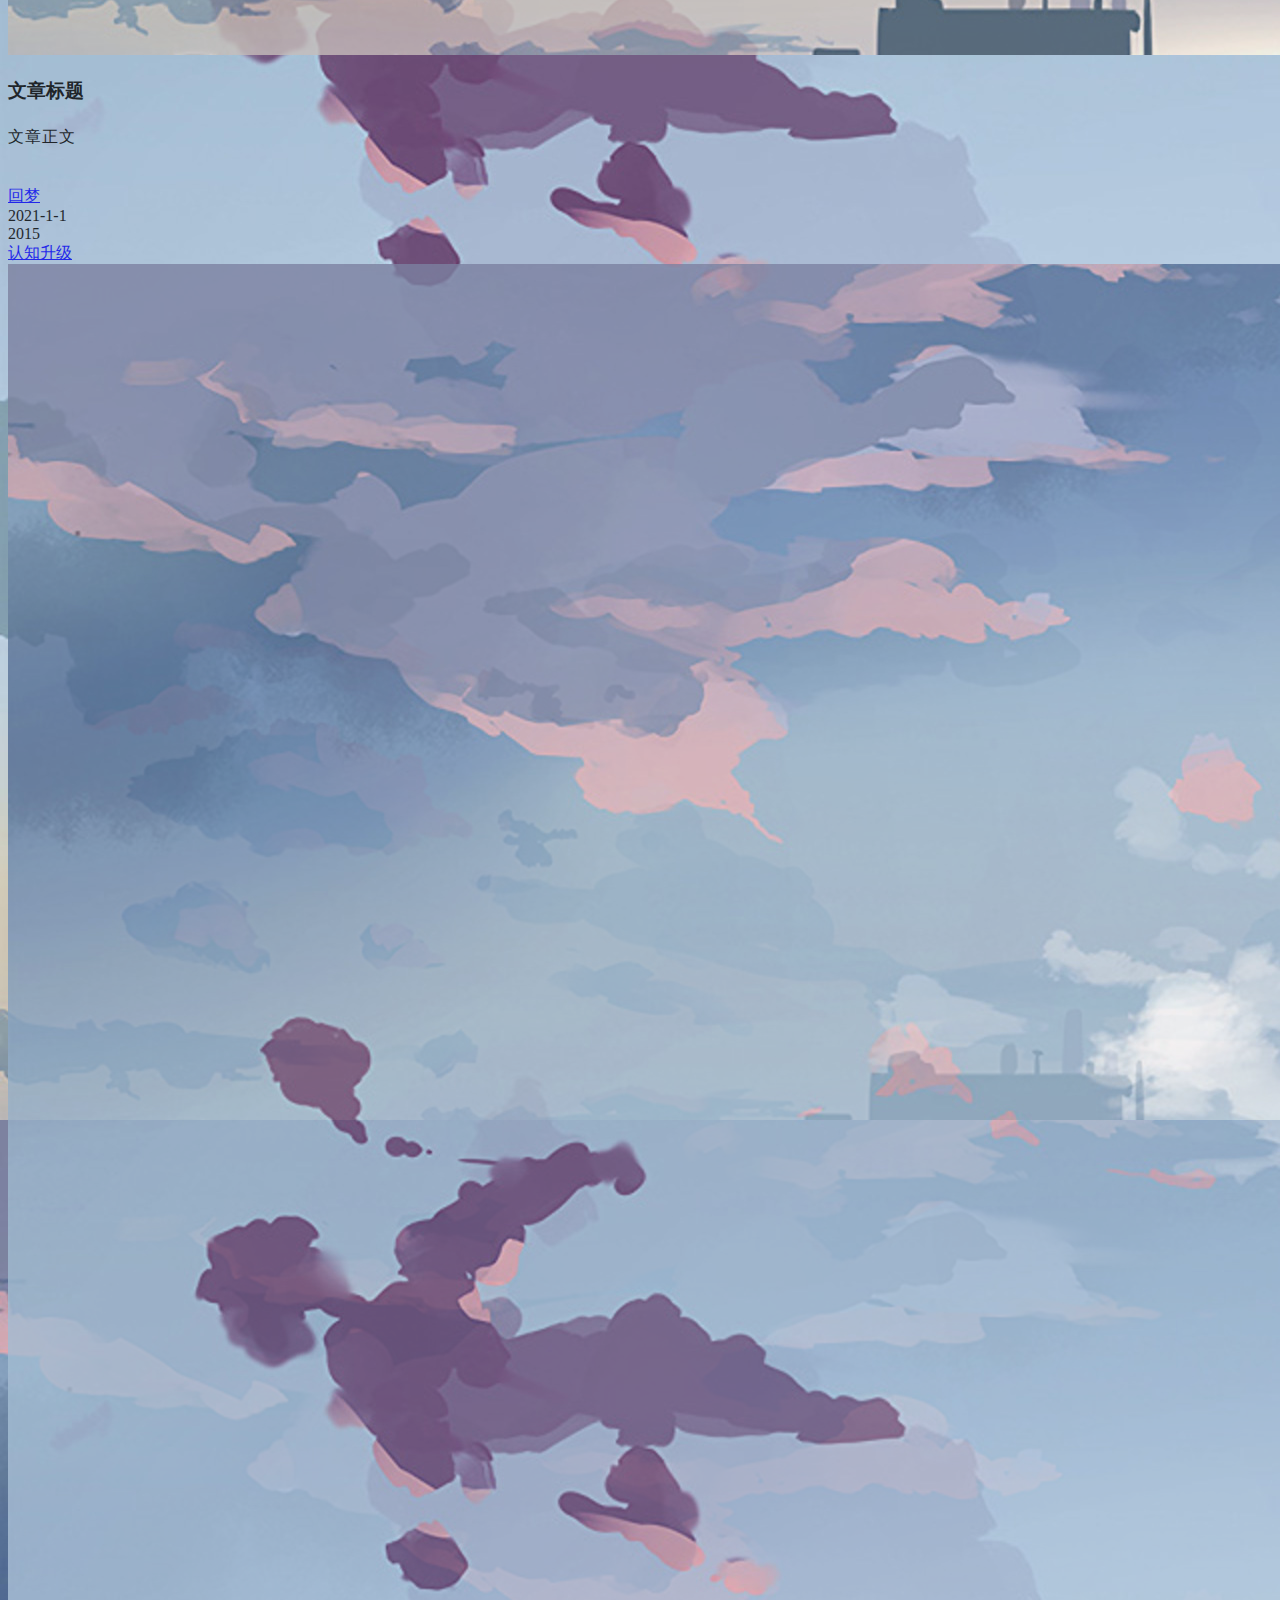
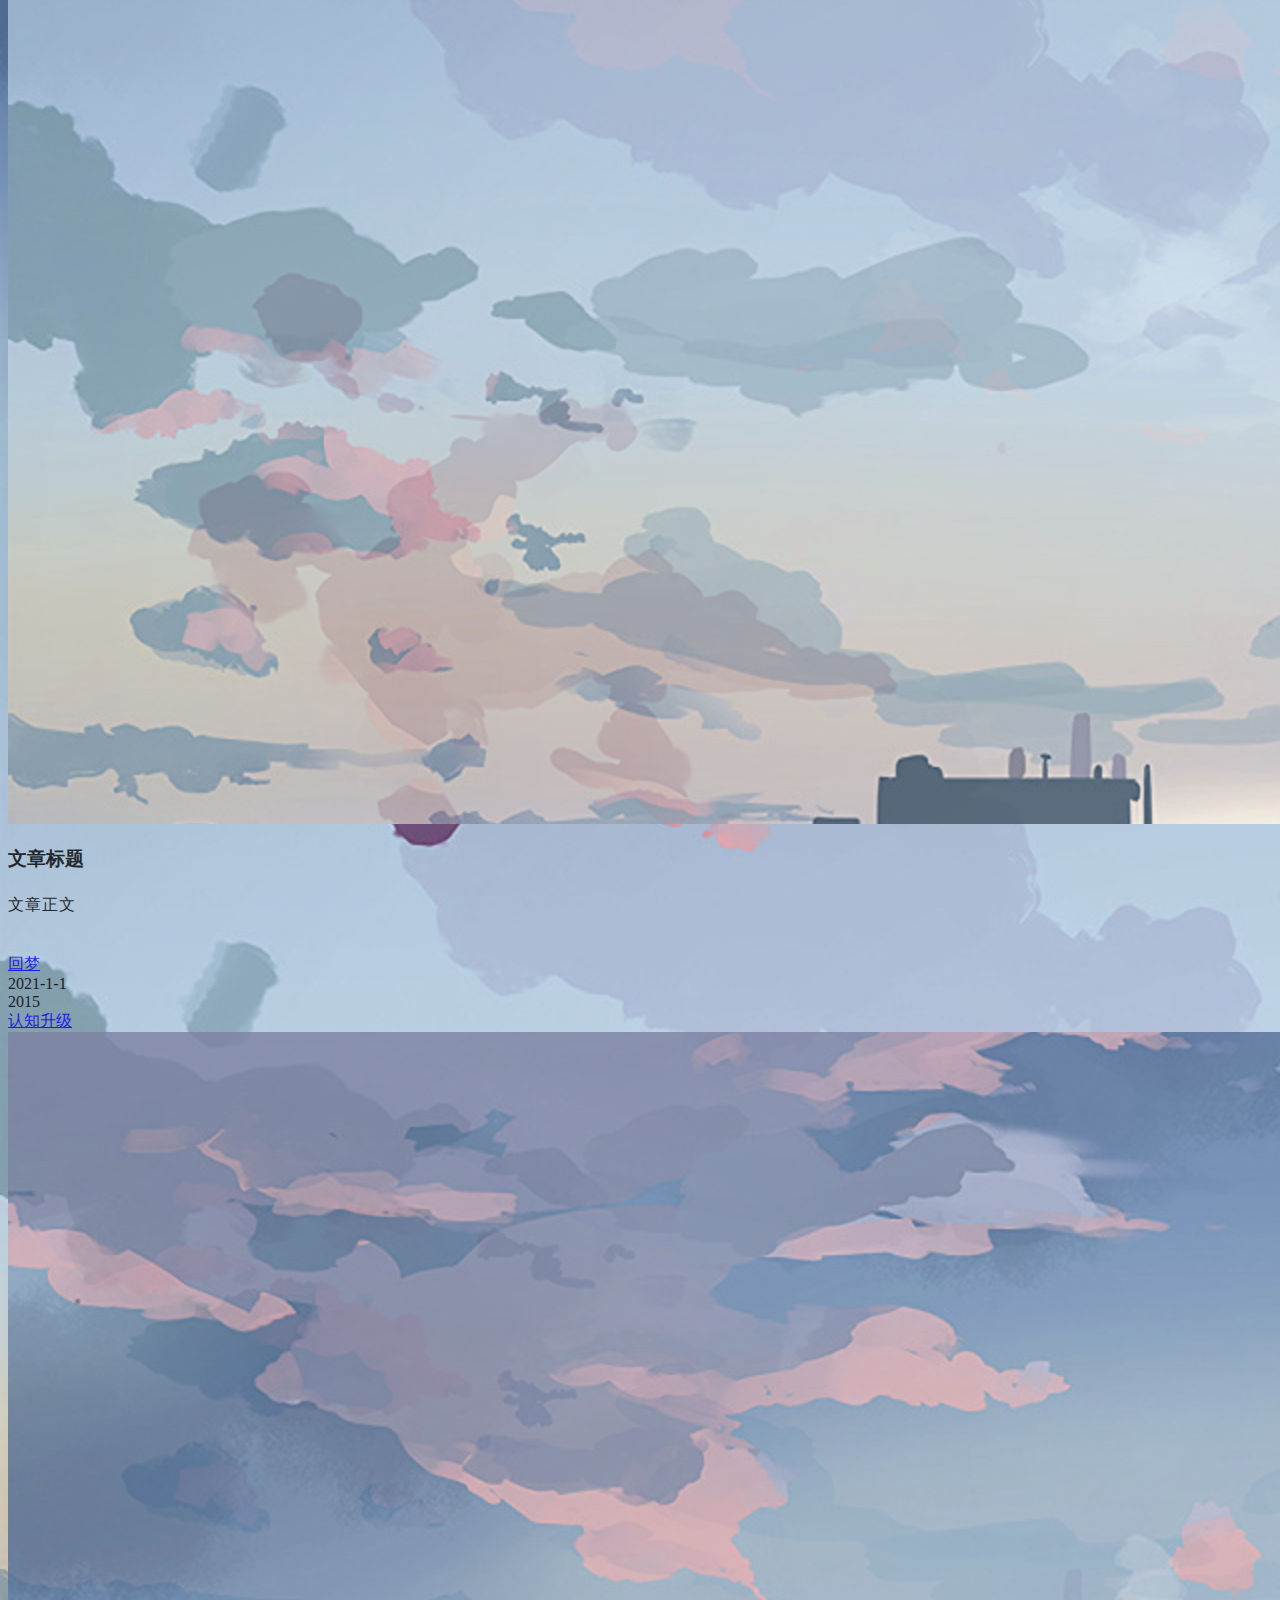
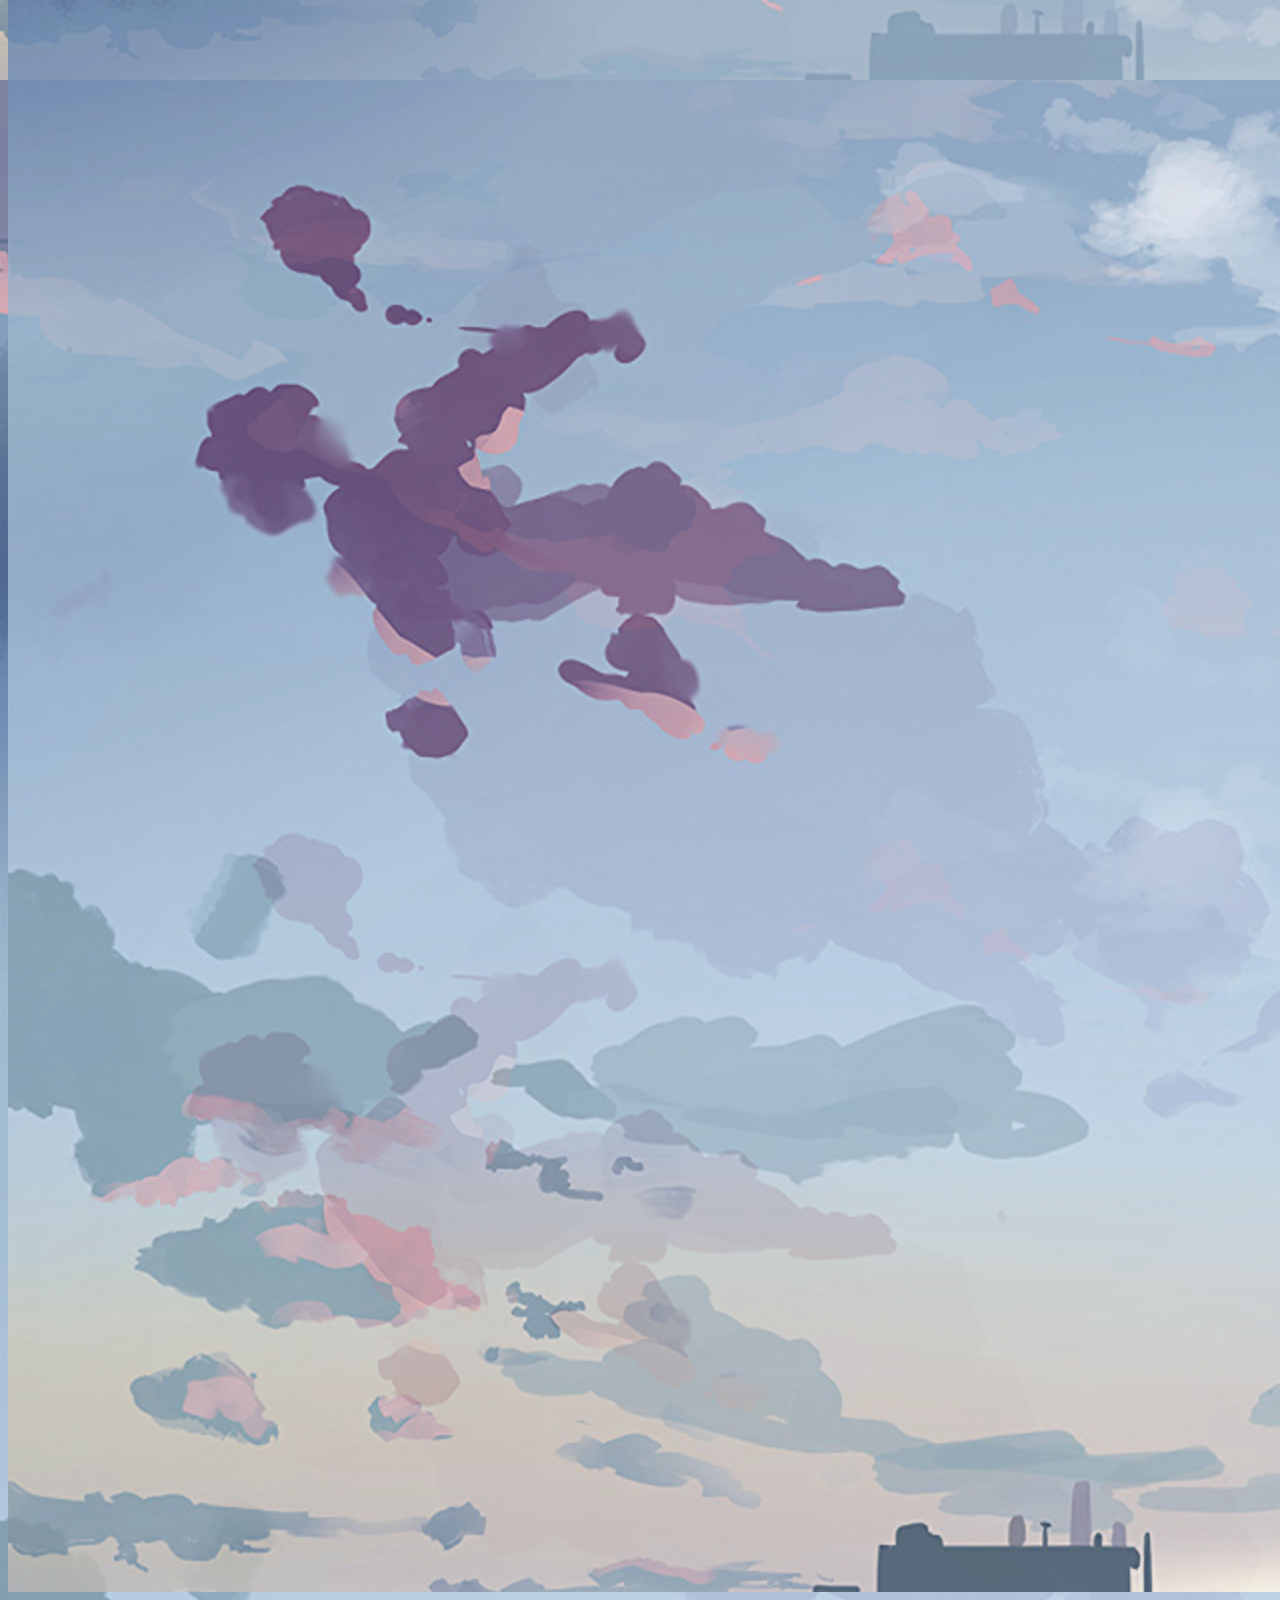
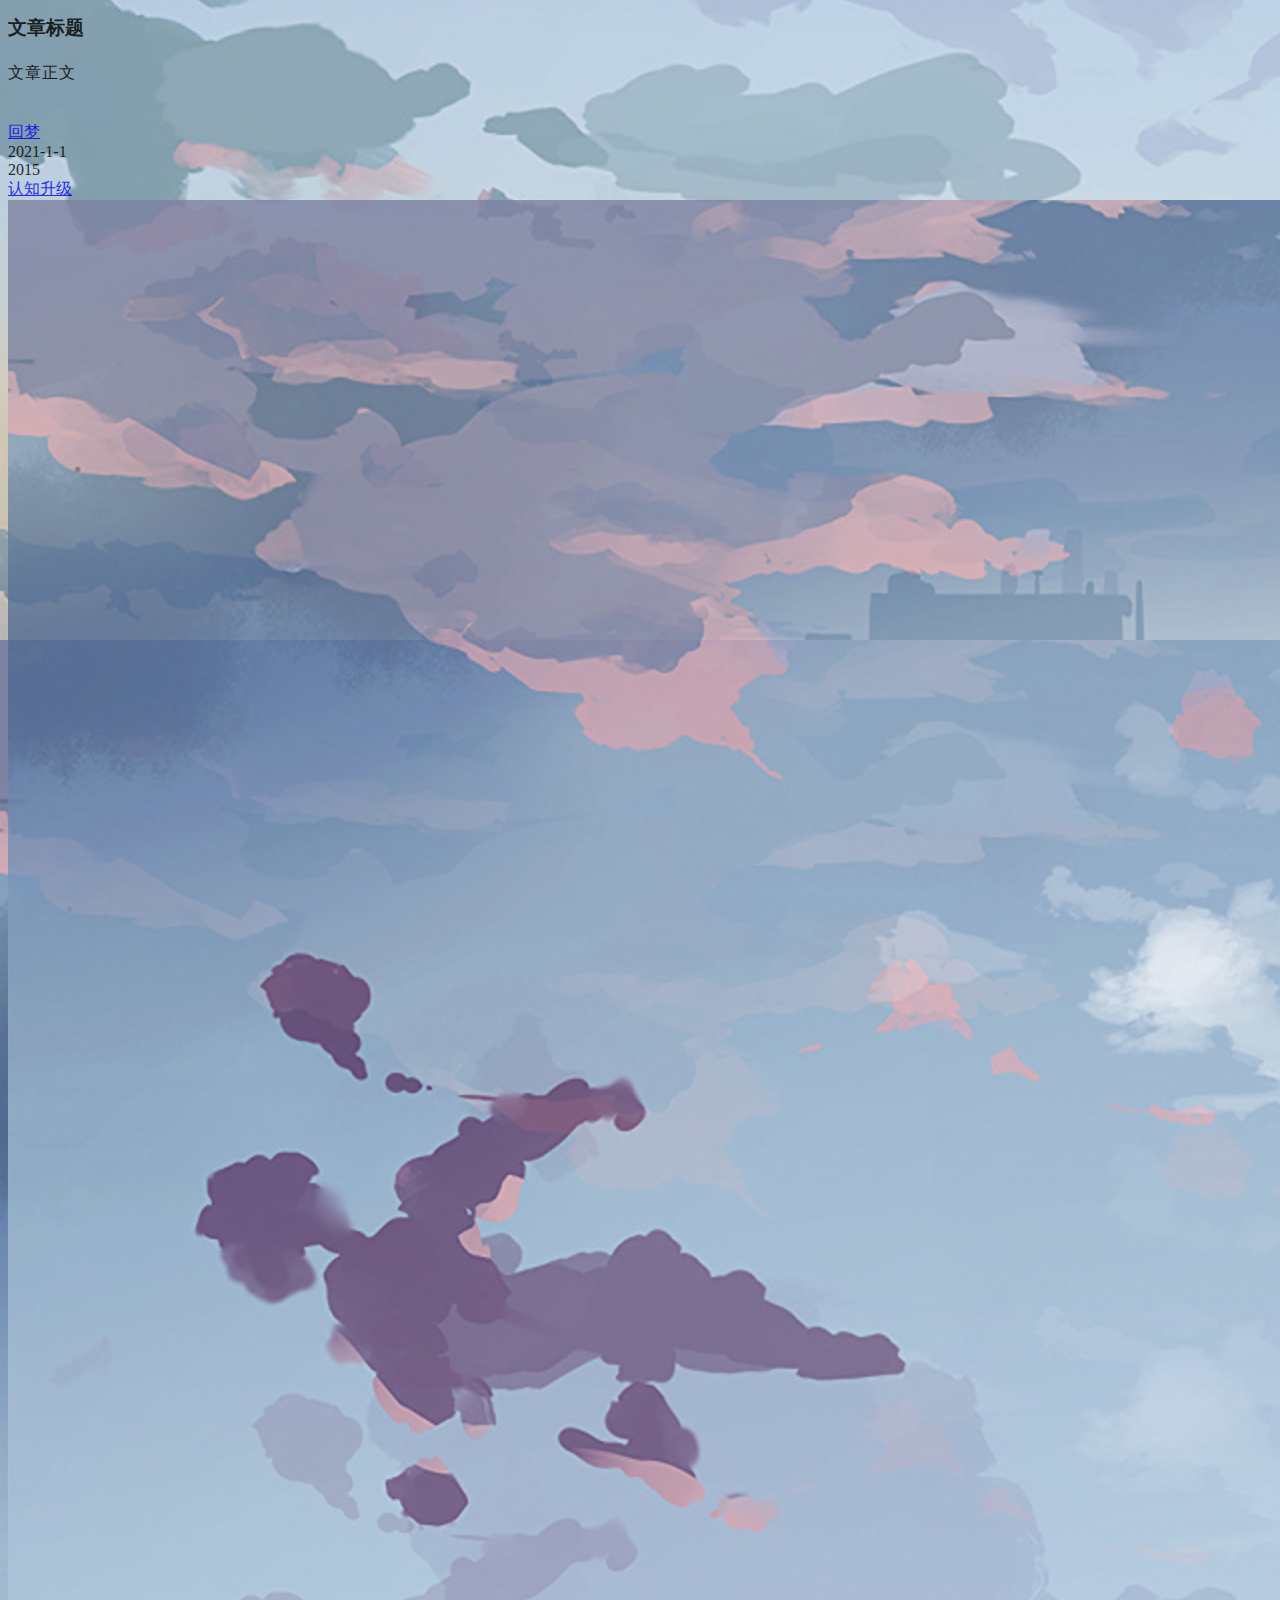
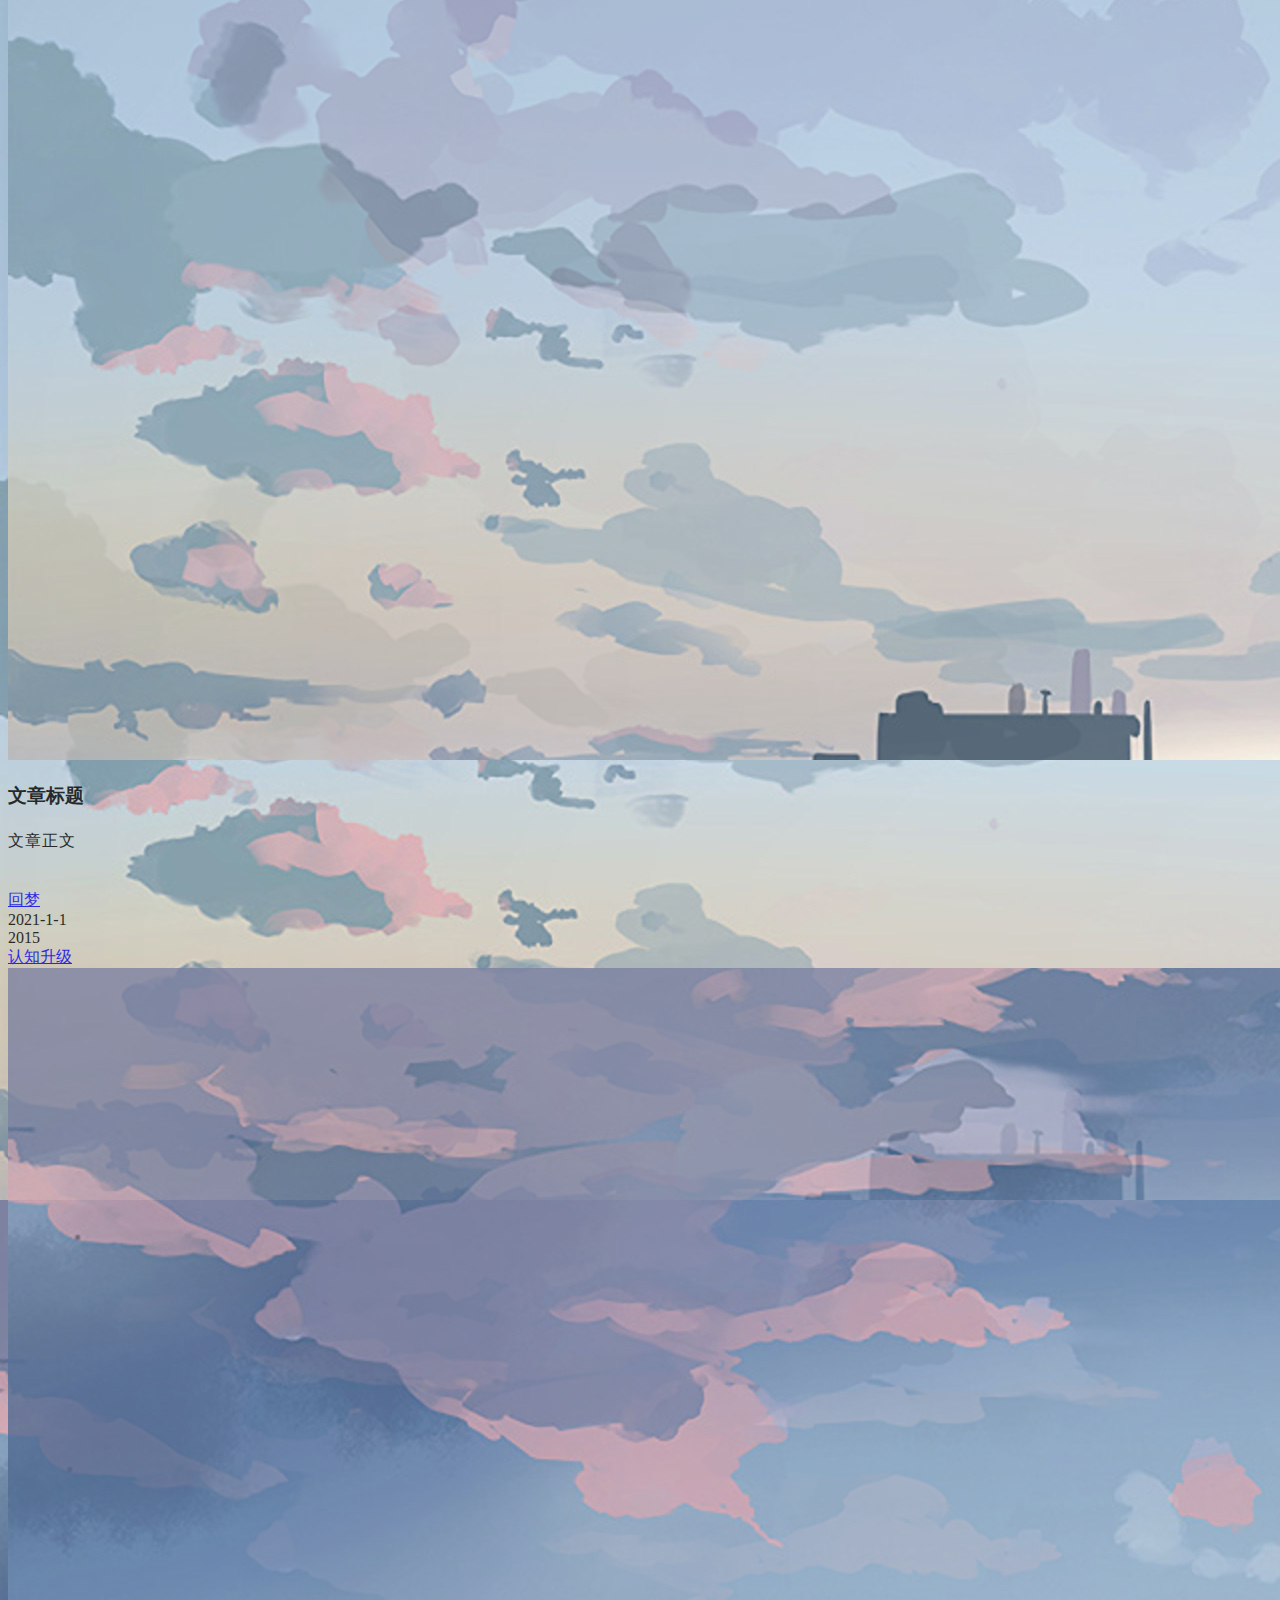
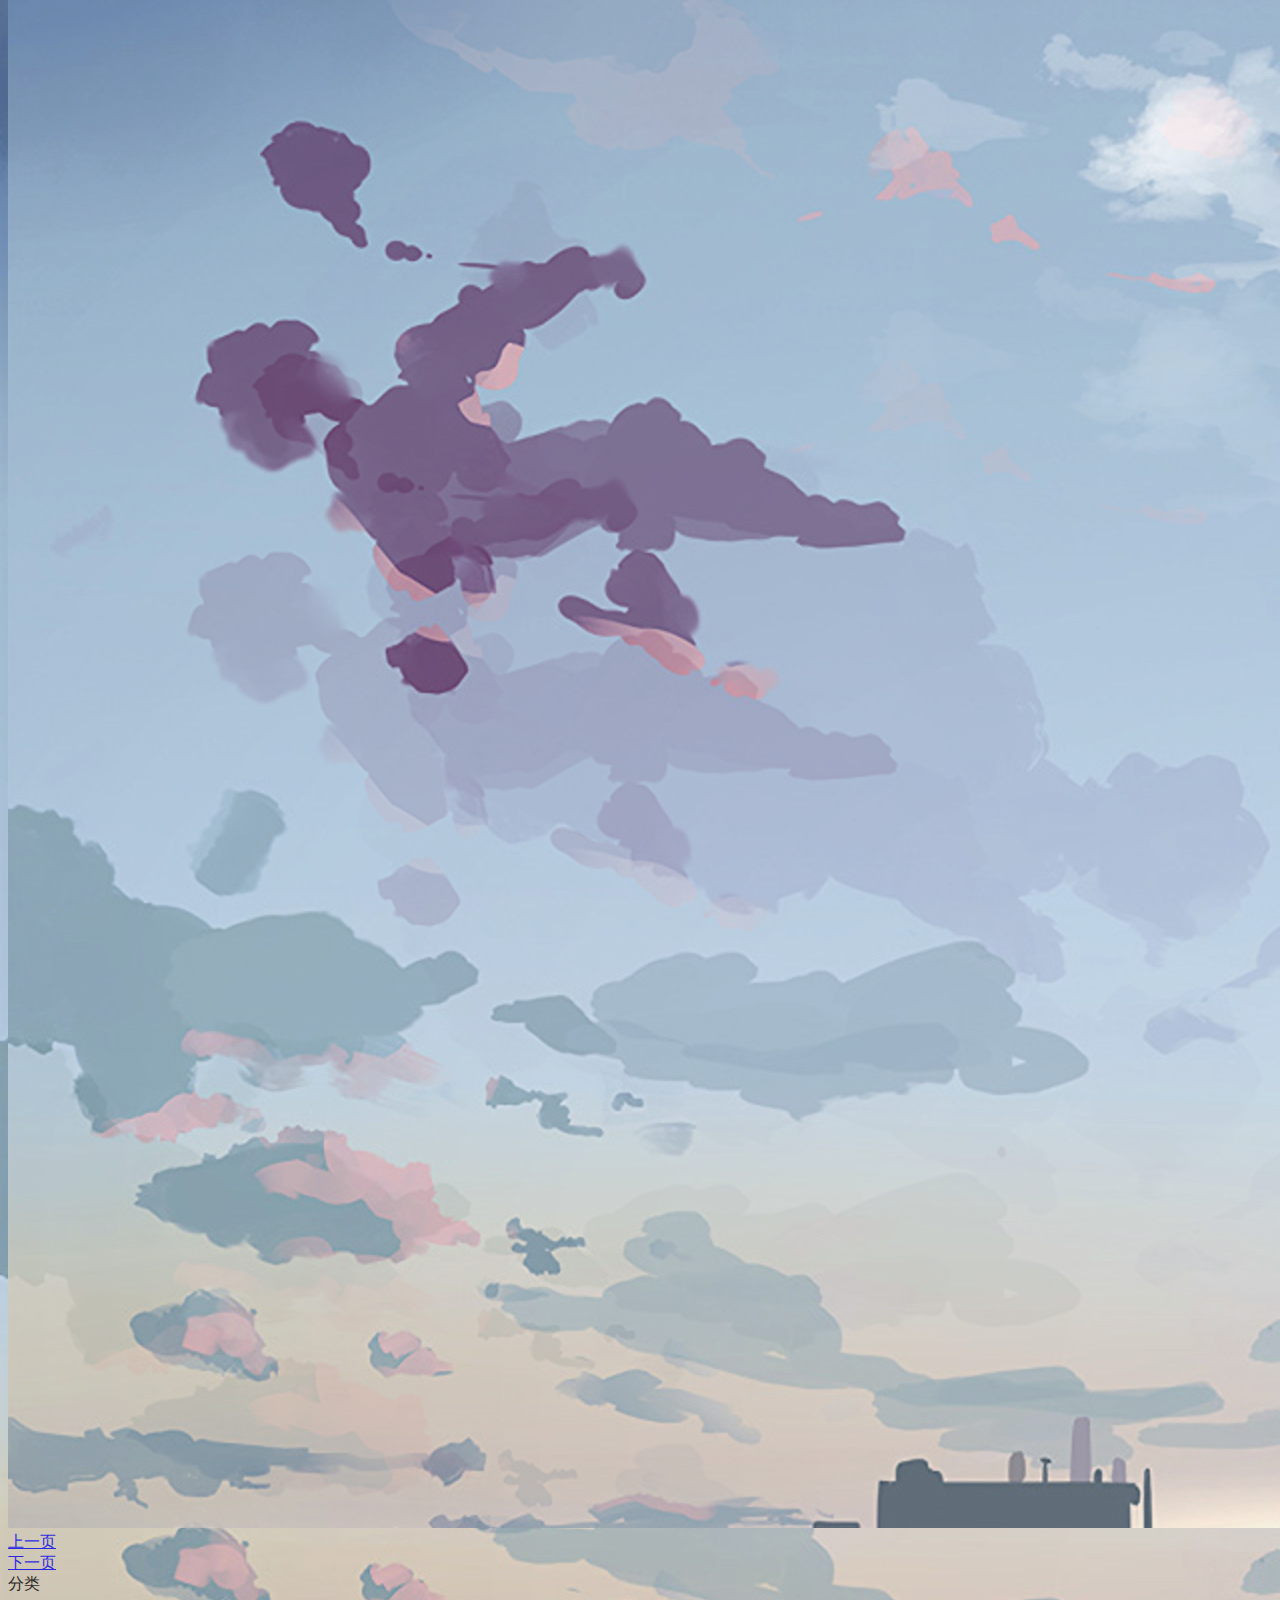
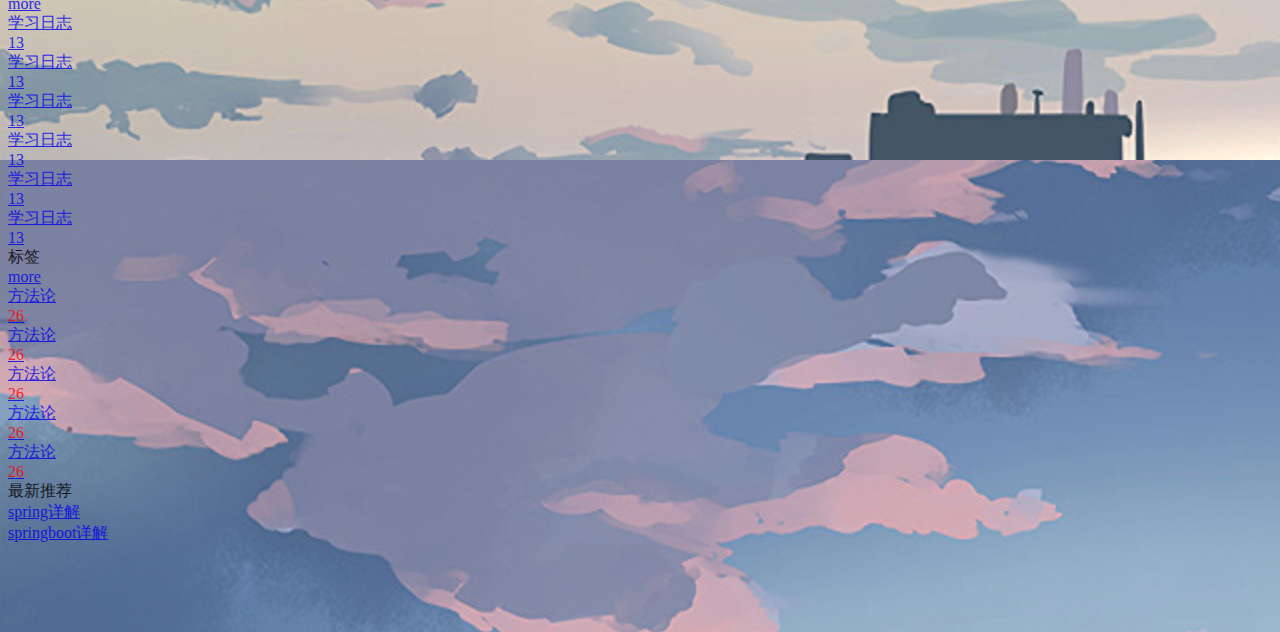
==== commit cc4c4a0a: "2021/10/13后端界面提交" ====
--- a/src/main/resources/templates/index.html
+++ b/src/main/resources/templates/index.html
@@ -1,10 +1,11 @@
 <!DOCTYPE html>
 <html lang="en" xmlns:th="http://www.w3.org/1999/xhtml">
+<html lang="en" xmlns:th="http://www.thymeleaf.org">
 <head>
     <meta charset="UTF-8">
     <title>首页</title>
     <link rel="stylesheet" href="https://cdn.jsdelivr.net/npm/semantic-ui@2.4.2/dist/semantic.min.css">
-    <link rel="stylesheet" href="../static/css/me.css">
+    <link rel="stylesheet" href="../static/css/me.css" th:href="@{/css/me.css}">
 </head>
 <body>
 
@@ -34,7 +35,7 @@
 
 <!--上部-->
 <div class="m-bg-class_outer" style="width: 100%;height: 750px">
-        <div style="background: url('../static/images/bg.jpg') no-repeat;background-size: cover; width: 100%;height: 100%">
+        <div style="background: url('../static/images/bg.jpg') no-repeat;background-size: cover; width: 100%;height: 100%" th:src="@{/images/bg.jpg}">
             <!--导航栏部分-->
             <nav class="ui inverted attached segment m-passed-tb-min " style="opacity: 0.5">
                 <div class="ui transparent container">
